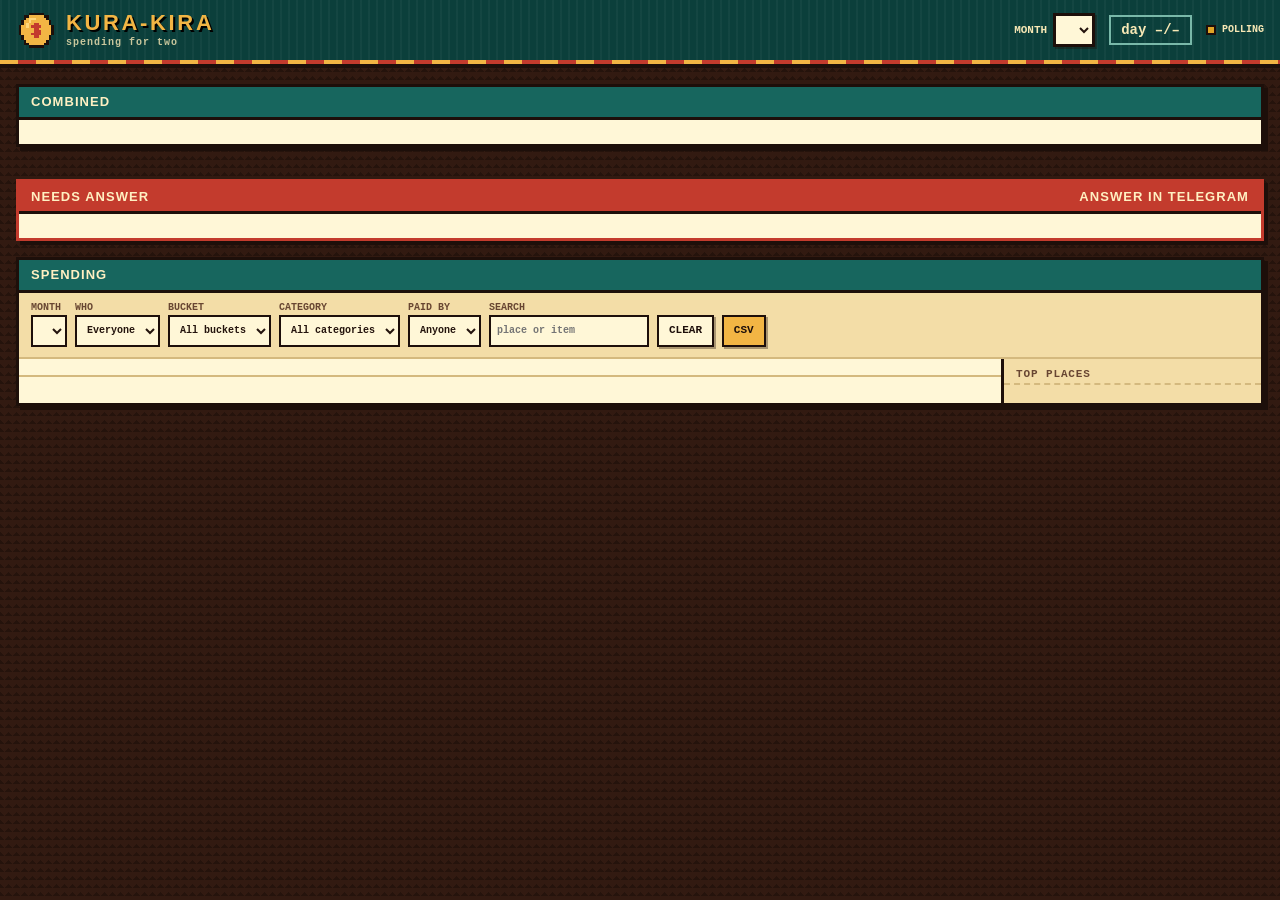
==== dashboard/web/index.html @ a0c68b53 "feat(dashboard): read-only web dashboard with demo seed, SSE refresh and user service Stdlib server " ====
<!doctype html>
<html lang="en">
<head>
  <meta charset="utf-8">
  <meta name="viewport" content="width=device-width, initial-scale=1">
  <title>Kura-Kira</title>
  <link rel="icon" href="assets/coin.svg" type="image/svg+xml">
  <link rel="stylesheet" href="theme.css">
  <link rel="stylesheet" href="app.css">
</head>
<body>
  <header class="top">
    <div class="brand">
      <img src="assets/coin.svg" alt="">
      <div><h1>KURA-KIRA</h1><small>spending for two</small></div>
    </div>
    <label><span>Month</span><select id="month" aria-label="Month"></select></label>
    <div class="day num" id="day">day –/–</div>
    <div class="live" id="live" data-s="off" title="Live updates"><i></i><span>offline</span></div>
  </header>

  <main>
    <section class="card combined" id="combined" aria-label="Combined">
      <h2><span>Combined</span><span id="combined-sub"></span></h2>
      <div class="card-body" id="combined-body"></div>
    </section>

    <div class="people" id="people"></div>

    <section class="card needs" id="needs" aria-label="Needs answer">
      <h2><span>Needs answer</span><span>answer in Telegram</span></h2>
      <div class="card-body"><ul id="needs-list"></ul></div>
    </section>

    <section class="card spends" id="spends" aria-label="Spending">
      <h2><span>Spending</span><span id="spends-count"></span></h2>
      <form class="filters" id="filters" onsubmit="return false">
        <label>Month<select name="month" id="f-month"></select></label>
        <label>Who<select name="person" id="f-person"><option value="">Everyone</option></select></label>
        <label>Bucket<select name="bucket" id="f-bucket"><option value="">All buckets</option></select></label>
        <label>Category<select name="category" id="f-category"><option value="">All categories</option></select></label>
        <label>Paid by<select name="paid_by" id="f-paid"><option value="">Anyone</option></select></label>
        <label>Search<input name="q" id="f-q" type="search" placeholder="place or item" autocomplete="off"></label>
        <div class="actions">
          <button type="button" class="btn plain" id="f-clear">Clear</button>
          <a class="btn" id="csv" href="/api/spends.csv" download>CSV</a>
        </div>
      </form>
      <div class="spend-grid">
        <div class="table-wrap">
          <div class="summary" id="spends-summary"></div>
          <table>
            <thead id="spends-head"></thead>
            <tbody id="spends-rows"></tbody>
          </table>
          <div class="empty" id="spends-empty" hidden>No spending matches these filters.</div>
        </div>
        <aside class="top-places" aria-label="Top places">
          <div class="section-title"><span>Top places</span></div>
          <ol id="top-places"></ol>
        </aside>
      </div>
    </section>
  </main>

  <script src="app.js"></script>
</body>
</html>
---- dashboard/web/theme.css ----
/* Kura-Kira theme: every colour, font and shadow lives here, so a redesign swaps this file (and assets/)
   without touching app.css or app.js. Current look: the Kopitiam pixel style (~/kopitiam/web/pixel.css). */
:root {
  /* palette */
  --ink: #24140d;
  --ink-soft: #684632;
  --coffee: #3a2015;
  --coffee-dark: #1d0f0a;
  --cream: #f8e8b5;
  --paper: #fff7d7;
  --paper-2: #f3dda7;
  --paper-3: #eed59a;
  --teal: #17665e;
  --teal-dark: #0b3f3b;
  --teal-light: #79b8a9;
  --gold: #f2b544;
  --red: #c33b2d;
  --line: #9c7148;

  /* page */
  --page-bg: linear-gradient(45deg, #25130c 25%, transparent 25%) 0 0 / 8px 8px,
             linear-gradient(-45deg, #25130c 25%, transparent 25%) 0 0 / 8px 8px, #321a11;
  --page-ink: var(--ink);

  /* header */
  --header-bg: repeating-linear-gradient(90deg, rgba(255, 255, 255, .035) 0 2px, transparent 2px 8px), var(--teal-dark);
  --header-ink: var(--cream);
  --header-accent: var(--gold);
  --trim: repeating-linear-gradient(90deg, var(--gold) 0 18px, var(--red) 18px 36px);
  --brand-bg: var(--red);

  /* cards */
  --card-bg: var(--paper);
  --card-ink: var(--ink);
  --card-border: var(--coffee-dark);
  --card-head-bg: var(--teal);
  --card-head-ink: #fff0c2;
  --card-sub-bg: var(--paper-2);
  --rule: #d4b97e;
  --muted: var(--ink-soft);

  /* bars & status (status names come from the API: ok / ahead / over) */
  --track: #e6d7b0;
  --track-border: var(--coffee);
  --ok: #3b8c4d;
  --ahead: #e0a526;
  --over: var(--red);
  --pace: var(--coffee-dark);
  --person-a: var(--teal);
  --person-b: #d87b25;
  --unknown: #b8a98a;

  /* stamps & chips */
  --stamp-paid: var(--ok);
  --stamp-due: var(--red);
  --stamp-part: #d87b25;
  --chip-bg: #ffe3c4;
  --chip-ink: var(--red);
  --alert-bg: #ffe3c4;
  --alert-border: var(--red);
  --focus: var(--gold);
  --row-alt: #fbefc8;
  --row-hover: #fff0bc;

  /* type */
  --font-body: "Courier New", "Noto Sans Mono", ui-monospace, monospace;
  --font-num: ui-monospace, "Cascadia Mono", "Noto Sans Mono", "Courier New", monospace;
  --font-display: "Arial Black", Impact, "Noto Sans", sans-serif;

  /* shape */
  --border-w: 3px;
  --shadow: 4px 4px 0 var(--coffee-dark);
  --shadow-sm: 2px 2px 0 rgba(29, 15, 10, .35);
  --radius: 0;
}
---- dashboard/web/app.css ----
/* Layout only: colours, fonts and shadows come from theme.css variables. */
* { box-sizing: border-box; }
html { -webkit-text-size-adjust: 100%; }
body { margin: 0; color: var(--page-ink); background: var(--page-bg); font: 13px/1.35 var(--font-body); }
button, select, input { font: inherit; color: inherit; border-radius: var(--radius); }
button:focus-visible, select:focus-visible, input:focus-visible, a:focus-visible {
  outline: 3px solid var(--focus); outline-offset: 2px;
}
.num { font-family: var(--font-num); font-variant-numeric: tabular-nums; white-space: nowrap; }
.muted { color: var(--muted); }
[hidden] { display: none !important; }

/* ---- header ---------------------------------------------------------------------------------- */
.top {
  position: relative; display: flex; align-items: center; gap: 14px; flex-wrap: wrap;
  padding: 10px 16px 14px; color: var(--header-ink); background: var(--header-bg);
  border-bottom: 4px solid var(--card-border);
}
.top::after { content: ""; position: absolute; left: 0; right: 0; bottom: 0; height: 4px; background: var(--trim); }
.brand { display: flex; align-items: center; gap: 10px; margin-right: auto; }
.brand img { width: 40px; height: 40px; image-rendering: pixelated; }
.brand h1 {
  margin: 0; color: var(--header-accent); font: 900 22px/1 var(--font-display); letter-spacing: .12em;
  text-shadow: 2px 2px 0 #000;
}
.brand small { display: block; margin-top: 4px; font: 700 10px/1 var(--font-body); letter-spacing: .1em; opacity: .8; }
.top label { display: flex; align-items: center; gap: 6px; font-weight: 700; text-transform: uppercase; font-size: 11px; }
.top select {
  height: 34px; padding: 0 8px; color: var(--ink); background: var(--paper);
  border: var(--border-w) solid var(--card-border); box-shadow: var(--shadow-sm);
}
.day { padding: 6px 10px; border: 2px solid var(--teal-light); font: 900 14px/1 var(--font-num); }
.live { display: flex; align-items: center; gap: 6px; font: 900 10px/1 var(--font-body); text-transform: uppercase; }
.live i { width: 10px; height: 10px; background: var(--unknown); border: 2px solid var(--coffee-dark); }
.live[data-s=live] i { background: var(--ok); }
.live[data-s=poll] i { background: var(--ahead); }
.live[data-s=off] i { background: var(--over); }

/* ---- page grid -------------------------------------------------------------------------------- */
main { display: grid; gap: 16px; max-width: 1440px; margin: 0 auto; padding: 16px; }
.people { display: grid; grid-template-columns: 1fr 1fr; gap: 16px; }
.card {
  min-width: 0; color: var(--card-ink); background: var(--card-bg);
  border: var(--border-w) solid var(--card-border); box-shadow: var(--shadow);
}
.card > h2, .card-head {
  display: flex; align-items: center; justify-content: space-between; gap: 10px; margin: 0; padding: 7px 12px;
  color: var(--card-head-ink); background: var(--card-head-bg); border-bottom: var(--border-w) solid var(--card-border);
  font: 900 13px/1.2 var(--font-display); letter-spacing: .08em; text-transform: uppercase;
}
.card-body { padding: 12px; }
.section-title {
  margin: 14px 0 8px; padding-bottom: 3px; border-bottom: 2px dashed var(--rule);
  font: 900 11px/1 var(--font-body); letter-spacing: .08em; text-transform: uppercase; color: var(--muted);
  display: flex; justify-content: space-between; gap: 8px;
}
.section-title:first-child { margin-top: 0; }

/* ---- bars ------------------------------------------------------------------------------------- */
.bar {
  display: block; width: 100%; padding: 4px 0; text-align: left; background: none; border: 0; cursor: pointer;
}
.bar:hover .bar-track { filter: brightness(1.05); }
.bar-top { display: flex; justify-content: space-between; gap: 8px; align-items: baseline; }
.bar-label { font-weight: 700; overflow: hidden; text-overflow: ellipsis; white-space: nowrap; }
.bar-track {
  position: relative; display: block; height: 14px; margin-top: 3px; background: var(--track);
  border: 2px solid var(--track-border);
}
.bar-fill { position: absolute; left: 0; top: 0; bottom: 0; width: var(--w, 0); background: var(--ok); }
.bar-pace {
  position: absolute; top: -5px; bottom: -5px; left: var(--x, 0); width: 3px; margin-left: -1px;
  background: var(--pace);
}
.bar-sub { display: block; margin-top: 2px; font-size: 11px; color: var(--muted); }
.s-ok .bar-fill { background: var(--ok); }
.s-ahead .bar-fill { background: var(--ahead); }
.s-over .bar-fill { background: var(--over); }
.s-over .bar-sub { color: var(--over); font-weight: 700; }
.dot { display: inline-block; width: 10px; height: 10px; border: 2px solid var(--card-border); vertical-align: -1px; }
.dot.s-ok { background: var(--ok); } .dot.s-ahead { background: var(--ahead); } .dot.s-over { background: var(--over); }

.bar.big .bar-track { height: 28px; border-width: var(--border-w); }
.bar.big .bar-pace { top: -8px; bottom: -8px; width: 4px; }
.bar.big .bar-label { font: 900 14px/1.2 var(--font-display); letter-spacing: .04em; }
.bar.big .bar-nums { font-size: 18px; font-weight: 900; }
.bar-grid { display: grid; grid-template-columns: repeat(4, minmax(0, 1fr)); gap: 4px 18px; margin-top: 10px; }

/* ---- stamps, chips ---------------------------------------------------------------------------- */
.stamps { display: flex; flex-wrap: wrap; gap: 10px; align-items: center; }
.stamp {
  display: inline-flex; flex-direction: column; align-items: center; min-width: 92px; padding: 4px 8px;
  border: var(--border-w) double var(--stamp-paid); color: var(--stamp-paid); transform: rotate(-3deg);
  font: 900 10px/1.2 var(--font-body); text-transform: uppercase; letter-spacing: .06em; background: var(--card-bg);
}
.stamp b { font: 900 16px/1.1 var(--font-display); letter-spacing: .1em; }
.stamp.due { color: var(--stamp-due); border-color: var(--stamp-due); transform: rotate(2deg); }
.stamp.part { color: var(--stamp-part); border-color: var(--stamp-part); }
.chip {
  display: inline-flex; gap: 6px; align-items: center; padding: 4px 8px; cursor: pointer;
  color: var(--chip-ink); background: var(--chip-bg); border: 2px solid var(--chip-ink); box-shadow: var(--shadow-sm);
  font-weight: 900; text-transform: uppercase; font-size: 11px;
}

/* ---- combined --------------------------------------------------------------------------------- */
.combined-foot { display: grid; grid-template-columns: auto 1fr; gap: 16px; align-items: center; margin-top: 14px; }
.paidby .split { display: flex; height: 18px; margin: 4px 0; border: 2px solid var(--track-border); background: var(--track); }
.paidby .split span { display: block; height: 100%; }
.paidby .split .pa { background: var(--person-a); }
.paidby .split .pb { background: var(--person-b); }
.paidby .split .pu { background: var(--unknown); }
.paidby .legend { display: flex; flex-wrap: wrap; gap: 4px 14px; font-size: 12px; }
.paidby .legend i { display: inline-block; width: 10px; height: 10px; margin-right: 4px; border: 2px solid var(--card-border); vertical-align: -1px; }
.owes { margin-top: 6px; font: 900 15px/1.3 var(--font-display); letter-spacing: .02em; }

/* ---- person cards ----------------------------------------------------------------------------- */
.person .card-head { justify-content: flex-start; }
.person .card-head .total { margin-left: auto; font: 900 13px/1 var(--font-num); letter-spacing: 0; }
.person.mirror .card-head { flex-direction: row-reverse; }
.person.mirror .card-head .total { margin-left: 0; margin-right: auto; }
.avatar {
  display: grid; place-items: center; width: 34px; height: 34px; color: var(--card-head-ink);
  background: var(--person-a); border: 2px solid var(--card-border); font: 900 16px/1 var(--font-display);
}
.mirror .avatar { background: var(--person-b); }
.avatar img { width: 100%; height: 100%; image-rendering: pixelated; }
.person .two { display: grid; grid-template-columns: 1fr 1fr; gap: 0 16px; }
.person-foot { display: flex; flex-wrap: wrap; justify-content: space-between; gap: 10px; align-items: center; margin-top: 14px; }

/* ---- needs answer ----------------------------------------------------------------------------- */
.needs { border-color: var(--alert-border); }
.needs > h2 { background: var(--alert-border); }
.needs ul { margin: 0; padding: 0; list-style: none; }
.needs li { display: flex; flex-wrap: wrap; gap: 4px 12px; align-items: baseline; padding: 7px 0; border-bottom: 2px dashed var(--rule); }
.needs li:last-child { border-bottom: 0; }
.needs .q { font-weight: 900; color: var(--over); }
.needs .opt { display: inline-block; padding: 1px 6px; margin-right: 4px; border: 2px solid var(--card-border); background: var(--paper-3); font-weight: 700; }

/* ---- spending table --------------------------------------------------------------------------- */
.filters { display: flex; flex-wrap: wrap; gap: 8px; align-items: end; padding: 10px 12px; background: var(--card-sub-bg); border-bottom: 2px solid var(--rule); }
.filters label { display: grid; gap: 2px; font: 900 10px/1 var(--font-body); text-transform: uppercase; color: var(--muted); }
.filters select, .filters input {
  height: 32px; min-width: 0; padding: 0 6px; color: var(--ink); background: var(--paper);
  border: 2px solid var(--card-border);
}
.filters input { width: 160px; }
.btn {
  display: inline-flex; align-items: center; height: 32px; padding: 0 10px; cursor: pointer; text-decoration: none;
  color: var(--coffee-dark); background: var(--gold); border: 2px solid var(--card-border); box-shadow: var(--shadow-sm);
  font: 900 11px/1 var(--font-body); text-transform: uppercase; white-space: nowrap;
}
.btn.plain { background: var(--paper); }
.spend-grid { display: grid; grid-template-columns: minmax(0, 1fr) 260px; }
.table-wrap { min-width: 0; }
.summary { padding: 8px 12px; font-weight: 700; border-bottom: 2px solid var(--rule); }
table { width: 100%; border-collapse: collapse; }
th {
  position: sticky; top: 0; padding: 6px 8px; text-align: left; background: var(--paper-3);
  border-bottom: 2px solid var(--card-border); font: 900 10px/1.2 var(--font-body); text-transform: uppercase;
}
td { padding: 6px 8px; border-bottom: 1px dashed var(--rule); vertical-align: top; }
tbody tr:nth-child(even) { background: var(--row-alt); }
tbody tr:hover { background: var(--row-hover); }
td.amt, th.amt { text-align: right; }
td .item { display: block; font-size: 11px; color: var(--muted); }
td .split { font-size: 11px; }
.flag { color: var(--over); font-weight: 900; }
.empty { padding: 24px 12px; text-align: center; color: var(--muted); }
.top-places { border-left: var(--border-w) solid var(--card-border); background: var(--card-sub-bg); }
.top-places .section-title { margin: 0 0 6px; padding: 10px 12px 3px; }
.top-places ol { margin: 0; padding: 0 12px 12px; list-style: none; counter-reset: p; }
.top-places li { display: grid; grid-template-columns: 22px 1fr auto; gap: 6px; padding: 6px 0; border-bottom: 1px dashed var(--rule); counter-increment: p; }
.top-places li::before { content: counter(p); font-weight: 900; color: var(--muted); }
.top-places li span:last-child { text-align: right; }
.top-places li small { display: block; color: var(--muted); }

/* ---- narrower screens ------------------------------------------------------------------------- */
@media (max-width: 1100px) {
  .bar-grid { grid-template-columns: repeat(2, minmax(0, 1fr)); }
  .spend-grid { grid-template-columns: 1fr; }
  .top-places { border-left: 0; border-top: var(--border-w) solid var(--card-border); }
}
@media (max-width: 820px) {
  .people { grid-template-columns: 1fr; }
  .person.mirror .card-head { flex-direction: row; }
  .person.mirror .card-head .total { margin-left: auto; margin-right: 0; }
  .combined-foot { grid-template-columns: 1fr; }
}
@media (max-width: 560px) {
  main { padding: 12px 16px; gap: 14px; }
  .top { padding: 10px 16px 14px; gap: 8px 10px; }
  .brand { width: 100%; }
  .brand h1 { font-size: 18px; }
  .top label span { display: none; }
  .live { margin-left: auto; }
  .bar-grid { grid-template-columns: 1fr; }
  .person .two { grid-template-columns: 1fr; }
  .bar.big .bar-nums { font-size: 14px; }
  .filters label { flex: 1 1 calc(50% - 8px); }
  .filters select, .filters input { width: 100%; }
  .filters .actions { display: flex; gap: 8px; flex: 1 1 100%; }

  /* the table turns into cards */
  table, tbody, tr, td { display: block; }
  thead { display: none; }
  tbody tr { display: grid; grid-template-columns: 1fr auto; gap: 2px 10px; padding: 8px 12px; border-bottom: 2px dashed var(--rule); }
  td { padding: 0; border: 0; }
  td.c-date { grid-column: 1; font-weight: 700; }
  td.c-day { display: none; }
  td.c-amt { grid-column: 2; grid-row: 1 / span 2; text-align: right; font-weight: 900; font-size: 15px; }
  td.c-place { grid-column: 1; }
  td.c-meta { grid-column: 1 / -1; font-size: 11px; color: var(--muted); }
  td[data-label]::before { content: attr(data-label) ": "; color: var(--muted); font-weight: 700; }
  td.c-hide-sm { display: none; }
}
@media (min-width: 561px) {
  td.c-meta { display: none; }
}
@media (prefers-reduced-motion: reduce) { * { transition: none !important; animation: none !important; } }
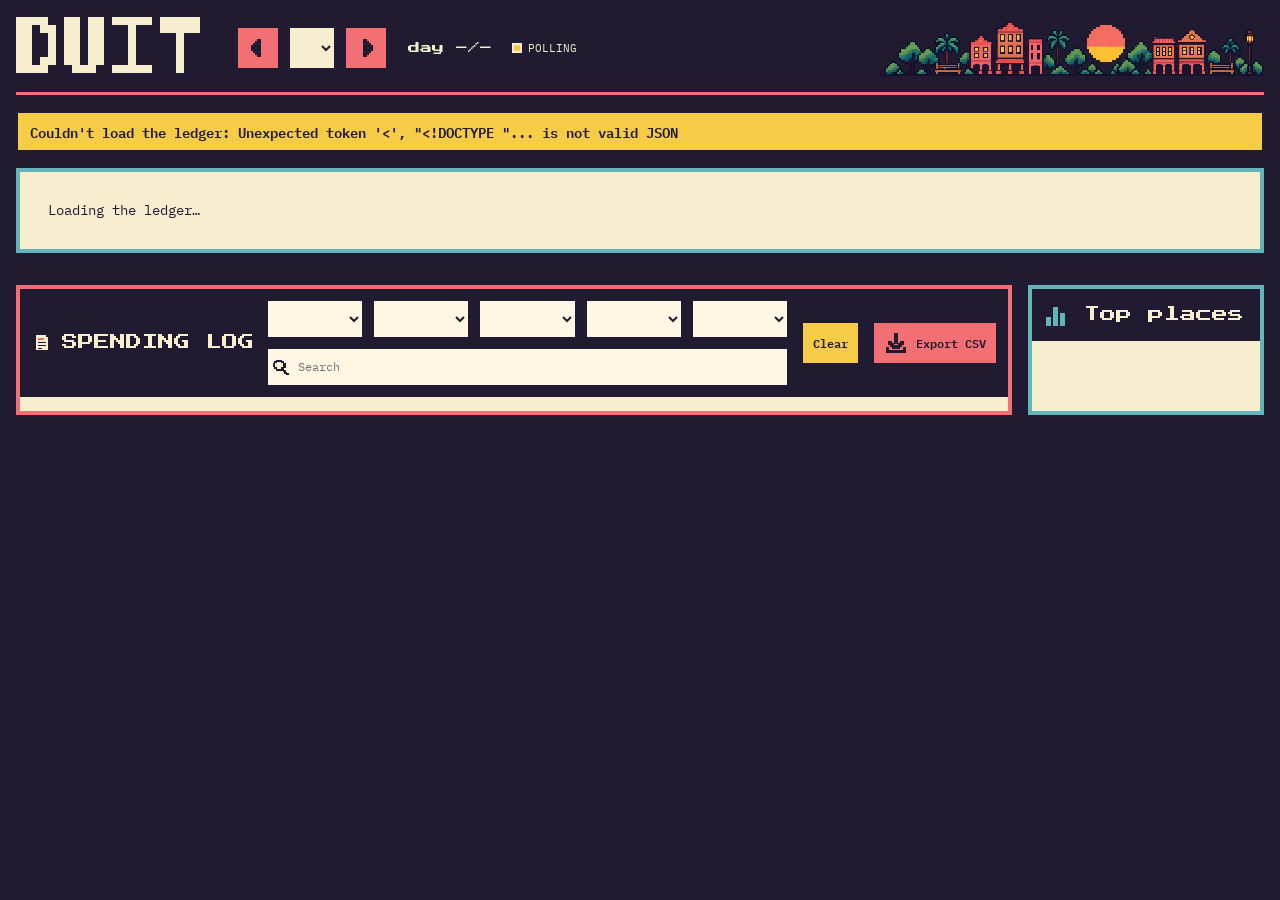
==== commit 4708152a: "feat(dashboard): DUIT Co-op Arcade design Rebuild the page on the DUIT Co-op Arcade asset pack: plum" ====
--- a/dashboard/web/index.html
+++ b/dashboard/web/index.html
@@ -4,63 +4,74 @@
   <meta charset="utf-8">
   <meta name="viewport" content="width=device-width, initial-scale=1">
   <title>Kura-Kira</title>
-  <link rel="icon" href="assets/coin.svg" type="image/svg+xml">
-  <link rel="stylesheet" href="theme.css">
+  <link rel="icon" href="duit/assets/brand/favicon.svg" type="image/svg+xml">
+  <link rel="icon" href="duit/assets/brand/favicon-32.png" sizes="32x32" type="image/png">
+  <link rel="stylesheet" href="duit/css/duit.css">
   <link rel="stylesheet" href="app.css">
 </head>
 <body>
-  <header class="top">
-    <div class="brand">
-      <img src="assets/coin.svg" alt="">
-      <div><h1>KURA-KIRA</h1><small>spending for two</small></div>
-    </div>
-    <label><span>Month</span><select id="month" aria-label="Month"></select></label>
-    <div class="day num" id="day">day –/–</div>
-    <div class="live" id="live" data-s="off" title="Live updates"><i></i><span>offline</span></div>
-  </header>
+  <main id="app" class="du-app">
+    <header class="du-header">
+      <div class="du-brand">
+        <h1><img class="du-logo" src="duit/assets/brand/duit-cream.svg" alt="DUIT" width="184" height="56"></h1>
+        <div class="du-party" id="party" aria-hidden="true"></div>
+      </div>
+      <div class="du-month">
+        <button type="button" class="du-button du-button--coral du-button--icon" id="month-prev" aria-label="Previous month">
+          <img class="du-icon" src="duit/assets/icons/arrow-left.svg" alt=""></button>
+        <label><span class="du-sr-only">Budget month</span><select id="month" aria-label="Budget month"></select></label>
+        <button type="button" class="du-button du-button--coral du-button--icon" id="month-next" aria-label="Next month">
+          <img class="du-icon" src="duit/assets/icons/arrow-right.svg" alt=""></button>
+      </div>
+      <p class="du-day" id="day">day –/–</p>
+      <p class="kk-live" id="live" data-s="off" role="status"><i aria-hidden="true"></i><span>connecting</span></p>
+      <img class="du-skyline" src="duit/assets/scene/skyline.png" alt="" aria-hidden="true" width="384" height="64">
+    </header>
 
-  <main>
-    <section class="card combined" id="combined" aria-label="Combined">
-      <h2><span>Combined</span><span id="combined-sub"></span></h2>
-      <div class="card-body" id="combined-body"></div>
+    <p class="kk-stale" id="stale" role="alert" hidden></p>
+
+    <section class="du-panel du-combined" id="combined" aria-labelledby="combined-title">
+      <p class="kk-loading">Loading the ledger…</p>
     </section>
 
-    <div class="people" id="people"></div>
+    <div class="du-partners" id="partners"></div>
 
-    <section class="card needs" id="needs" aria-label="Needs answer">
-      <h2><span>Needs answer</span><span>answer in Telegram</span></h2>
-      <div class="card-body"><ul id="needs-list"></ul></div>
-    </section>
+    <section class="du-panel du-question" id="needs" aria-labelledby="needs-title" hidden></section>
 
-    <section class="card spends" id="spends" aria-label="Spending">
-      <h2><span>Spending</span><span id="spends-count"></span></h2>
-      <form class="filters" id="filters" onsubmit="return false">
-        <label>Month<select name="month" id="f-month"></select></label>
-        <label>Who<select name="person" id="f-person"><option value="">Everyone</option></select></label>
-        <label>Bucket<select name="bucket" id="f-bucket"><option value="">All buckets</option></select></label>
-        <label>Category<select name="category" id="f-category"><option value="">All categories</option></select></label>
-        <label>Paid by<select name="paid_by" id="f-paid"><option value="">Anyone</option></select></label>
-        <label>Search<input name="q" id="f-q" type="search" placeholder="place or item" autocomplete="off"></label>
-        <div class="actions">
-          <button type="button" class="btn plain" id="f-clear">Clear</button>
-          <a class="btn" id="csv" href="/api/spends.csv" download>CSV</a>
-        </div>
-      </form>
-      <div class="spend-grid">
-        <div class="table-wrap">
-          <div class="summary" id="spends-summary"></div>
-          <table>
+    <div class="du-log-layout">
+      <section class="du-panel du-log" id="spends" aria-labelledby="log-title">
+        <header class="du-log-header">
+          <h2 id="log-title"><img class="du-icon" src="duit/assets/icons/receipt.svg" alt="" aria-hidden="true">SPENDING LOG</h2>
+          <form class="du-filters" id="filters" onsubmit="return false">
+            <label class="du-filter"><span class="du-sr-only">Month</span><select name="month" id="f-month" aria-label="Month"></select></label>
+            <label class="du-filter"><span class="du-sr-only">Who</span><select name="person" id="f-person" aria-label="Who"></select></label>
+            <label class="du-filter"><span class="du-sr-only">Bucket</span><select name="bucket" id="f-bucket" aria-label="Bucket"></select></label>
+            <label class="du-filter"><span class="du-sr-only">Category</span><select name="category" id="f-category" aria-label="Category"></select></label>
+            <label class="du-filter"><span class="du-sr-only">Paid by</span><select name="paid_by" id="f-paid" aria-label="Paid by"></select></label>
+            <label class="du-filter du-filter--search"><img src="duit/assets/icons/search.svg" alt="" aria-hidden="true">
+              <span class="du-sr-only">Search place or item</span><input name="q" id="f-q" type="search" placeholder="Search" autocomplete="off"></label>
+          </form>
+          <button type="button" class="du-button kk-clear" id="f-clear">Clear</button>
+          <a class="du-button du-button--coral du-export" id="csv" href="/api/spends.csv" download>
+            <img class="du-icon" src="duit/assets/icons/download.svg" alt="" aria-hidden="true">Export CSV</a>
+        </header>
+        <p class="kk-summary" id="spends-summary" aria-live="polite"></p>
+        <div class="du-table-wrap">
+          <table class="du-table">
             <thead id="spends-head"></thead>
             <tbody id="spends-rows"></tbody>
           </table>
-          <div class="empty" id="spends-empty" hidden>No spending matches these filters.</div>
         </div>
-        <aside class="top-places" aria-label="Top places">
-          <div class="section-title"><span>Top places</span></div>
-          <ol id="top-places"></ol>
-        </aside>
-      </div>
-    </section>
+        <div class="du-mobile-log" id="spends-cards"></div>
+        <div class="du-empty" id="spends-empty" hidden>
+          <img src="duit/assets/icons/empty-wallet@2x.png" alt="" aria-hidden="true" width="48" height="48"><p>No spending matches these filters.</p>
+        </div>
+      </section>
+      <aside class="du-panel du-topplaces" aria-labelledby="places-title">
+        <header class="du-panel-title"><h2 id="places-title"><img class="du-icon" src="duit/assets/icons/chart.svg" alt="" aria-hidden="true"> Top places</h2></header>
+        <div id="top-places"></div>
+      </aside>
+    </div>
   </main>
 
   <script src="app.js"></script>
--- a/dashboard/web/duit/css/duit.css
+++ b/dashboard/web/duit/css/duit.css
@@ -0,0 +1,26 @@
+@font-face{font-family:DuitPixel;src:url('../assets/fonts/PressStart2P-Regular.ttf') format('truetype');font-style:normal;font-weight:400;font-display:swap}
+@font-face{font-family:DuitMono;src:url('../assets/fonts/IBMPlexMono-Regular.ttf') format('truetype');font-style:normal;font-weight:400;font-display:swap}
+@font-face{font-family:DuitMono;src:url('../assets/fonts/IBMPlexMono-SemiBold.ttf') format('truetype');font-style:normal;font-weight:600 800;font-display:swap}
+:root{--du-bg:#211B32;--du-ink:#211B32;--du-surface:#F7EDCF;--du-surface-light:#FFF7E3;--du-line:#C5B9A2;--du-muted:#655B69;--du-coral:#F26F73;--du-teal:#62B6BB;--du-green:#5F9E71;--du-yellow:#F6CB45;--du-red:#E85167;--du-blue:#77A9C0;--du-hanz:var(--du-coral);--du-vanisa:var(--du-teal);--du-border:2px;--du-shadow:4px 4px 0 var(--du-ink);--du-pixel:DuitPixel,monospace;--du-mono:DuitMono,ui-monospace,monospace;--du-gap:16px}
+*{box-sizing:border-box}html{color-scheme:light}body{margin:0;background:var(--du-bg);color:var(--du-ink);font-family:var(--du-mono);font-size:14px;line-height:1.5}button,input,select{font:inherit;color:inherit;border-radius:0}button,select{cursor:pointer}button:disabled{cursor:not-allowed;opacity:.55}button:focus-visible,input:focus-visible,select:focus-visible,a:focus-visible{outline:3px solid var(--du-ink);outline-offset:3px;box-shadow:0 0 0 6px var(--du-yellow)}a{color:inherit}img{max-width:100%}[hidden]{display:none!important}h1,h2,h3,p{margin:0}h1,h2,.du-pixel{font-family:var(--du-pixel);font-weight:400}h2{font-size:18px;line-height:1.6}h3{font-size:15px;line-height:1.5}.du-number{font-variant-numeric:tabular-nums;letter-spacing:-.025em}.du-sr-only{position:absolute;width:1px;height:1px;padding:0;margin:-1px;overflow:hidden;clip:rect(0,0,0,0);white-space:nowrap;border:0}
+.du-app{max-width:1600px;margin:auto;padding:16px;display:grid;gap:var(--du-gap)}.du-header{display:flex;align-items:center;gap:20px;min-height:72px;border-bottom:3px solid var(--du-coral);color:var(--du-surface);padding-bottom:12px}.du-brand{display:flex;align-items:center;gap:16px;flex-shrink:0}.du-logo{width:184px;height:56px;image-rendering:pixelated}.du-party{display:flex;align-items:flex-end;gap:0;height:64px}.du-party .du-sprite{margin-left:-8px}.du-month{display:flex;align-items:center;gap:8px;white-space:nowrap}.du-month select{color:var(--du-ink);font-family:var(--du-pixel);font-size:13px;line-height:1.8;background:var(--du-surface);min-height:44px;padding:8px 12px;border:2px solid var(--du-ink);box-shadow:var(--du-shadow);max-width:220px}.du-day{font-family:var(--du-pixel);font-size:12px;white-space:nowrap}.du-skyline{width:384px;height:64px;object-fit:contain;image-rendering:pixelated;margin-left:auto;flex-shrink:1;min-width:160px}
+.du-panel{background:var(--du-surface);border:4px solid var(--accent,var(--du-teal));box-shadow:var(--du-shadow);min-width:0}.du-panel-title{display:flex;align-items:center;gap:10px;background:var(--du-ink);color:var(--du-surface);padding:4px 12px;min-height:52px}.du-panel-title .du-sprite{margin-top:-12px;margin-bottom:-4px}.du-panel-title .du-heart{margin-left:auto}.du-icon{width:24px;height:24px;image-rendering:pixelated;flex:0 0 24px;vertical-align:middle}.du-icon--large{width:36px;height:36px;flex-basis:36px}.du-button{min-height:44px;border:2px solid var(--du-ink);background:var(--button-color,var(--du-yellow));box-shadow:3px 3px 0 var(--du-ink);padding:7px 14px;display:inline-flex;justify-content:center;align-items:center;gap:8px;font-weight:600;white-space:nowrap}.du-button:hover{filter:brightness(1.04)}.du-button:active{transform:translate(2px,2px);box-shadow:1px 1px 0 var(--du-ink)}.du-button--coral{--button-color:var(--du-coral)}.du-button--teal{--button-color:var(--du-teal)}.du-button--icon{padding:6px;width:44px;flex:0 0 44px}.du-badge{display:inline-flex;align-items:center;gap:8px;border:2px solid var(--du-ink);padding:6px 10px;background:var(--du-surface-light);font-weight:600;min-height:40px}.du-tag{display:inline-flex;align-items:center;gap:4px;padding:2px 6px;font-size:12px;font-weight:600;color:var(--du-ink);background:var(--tag-color,var(--du-yellow));white-space:nowrap}.du-tag--paid{--tag-color:var(--du-green)}.du-tag--due,.du-tag--over{--tag-color:var(--du-red)}.du-tag--partial{--tag-color:var(--du-blue)}.du-player{font-size:15px;background:var(--accent);color:var(--du-ink);border:2px solid var(--du-ink);padding:4px 8px;font-family:var(--du-pixel)}
+.du-combined{padding:12px}.du-combined-head{display:grid;grid-template-columns:auto minmax(0,1fr);gap:16px;align-items:center}.du-combined-heading{font-size:21px;display:flex;align-items:center;gap:8px;padding:4px 8px;border-bottom:4px solid var(--du-coral)}.du-total-line{display:flex;gap:16px;align-items:center;justify-content:space-between;flex-wrap:wrap}.du-total-line strong{font-size:24px;line-height:1.4;font-weight:600}.du-legend{display:flex;gap:12px;flex-wrap:wrap;font-size:11px}.du-legend span{display:inline-flex;align-items:center;gap:5px}.du-swatch{width:12px;height:12px;border:1px solid var(--du-ink);display:inline-block;background:var(--state-color,var(--du-green))}.du-status--on-track{--state-color:var(--du-green)}.du-status--ahead{--state-color:var(--du-yellow)}.du-status--over{--state-color:var(--du-red)}
+.du-meter{position:relative;height:18px;border:2px solid var(--du-ink);background:var(--du-surface-light);width:100%;isolation:isolate}.du-meter-fill{display:block;height:100%;width:clamp(0%,var(--value,0%),100%);background:var(--state-color,var(--du-green))}.du-meter--hero{height:24px;margin-top:7px;margin-bottom:24px}.du-marker{position:absolute;left:clamp(0%,var(--pace,55%),100%);top:-5px;bottom:-5px;border-left:2px solid var(--du-ink);pointer-events:none}.du-marker span{position:absolute;top:calc(100% + 2px);left:0;transform:translateX(-50%);white-space:nowrap;font-size:11px;background:var(--du-surface);padding:0 3px}.du-meter--over .du-meter-fill{border-right:4px solid var(--du-ink)}
+.du-buckets{display:grid;grid-template-columns:repeat(4,minmax(0,1fr));gap:12px 20px;padding:8px 0 14px}.du-budget-label{display:flex;align-items:baseline;justify-content:space-between;gap:8px;margin-bottom:4px;font-size:13px}.du-budget-label strong{font-size:13px}.du-budget-value{white-space:nowrap;font-variant-numeric:tabular-nums}.du-budget-foot{display:flex;gap:8px;align-items:center;font-size:12px;margin-top:4px;justify-content:space-between}.du-combined-footer{display:flex;align-items:center;gap:12px;border-top:2px dashed var(--du-line);padding-top:10px;flex-wrap:wrap}.du-bills{display:flex;gap:8px;align-items:center;flex-wrap:wrap}.du-paid-strip{display:flex;align-items:center;gap:12px;flex-wrap:wrap;font-size:12px;flex:1}.du-paid-strip strong{font-size:13px}.du-settle{background:var(--du-yellow);font-weight:600;white-space:normal}
+.du-partners{display:grid;grid-template-columns:repeat(2,minmax(0,1fr));gap:var(--du-gap)}.du-partner-body{padding:12px;display:grid;grid-template-columns:38% minmax(0,1fr);gap:16px}.du-week{padding-right:12px;border-right:2px solid var(--du-line);display:grid;gap:12px;align-content:start}.du-section-label{font-size:14px;font-weight:600;margin-bottom:5px}.du-month-total{font-weight:600;display:flex;flex-wrap:wrap;justify-content:space-between;gap:4px;margin-bottom:6px}.du-mini-buckets{display:grid;grid-template-columns:repeat(2,minmax(0,1fr));gap:10px;margin-top:12px}.du-mini-buckets .du-budget-label{flex-direction:column;gap:0;font-size:11px}.du-mini-buckets .du-budget-label strong{font-size:11px;line-height:1.3}.du-mini-buckets .du-meter{height:13px}.du-partner-footer{border-top:2px dashed var(--du-line);margin:0 12px;padding:10px 0;display:flex;gap:8px;flex-wrap:wrap;align-items:center}.du-unsorted{margin-left:auto}
+.du-question{--accent:var(--du-coral);display:flex;gap:12px;align-items:center;padding:10px 12px;flex-wrap:wrap}.du-question h2{font-size:15px}.du-question-text{flex:1;min-width:200px}.du-question-actions{display:flex;gap:12px}.du-log-layout{display:grid;grid-template-columns:minmax(0,1fr) 236px;gap:var(--du-gap)}.du-log{--accent:var(--du-coral)}.du-log-header{display:flex;align-items:center;flex-wrap:wrap;gap:12px;padding:10px;background:var(--du-ink);color:var(--du-surface)}.du-log-header h2{font-size:16px;display:flex;align-items:center;gap:8px}.du-filters{display:flex;gap:8px;align-items:center;flex-wrap:wrap;flex:1}.du-filter{position:relative;display:inline-flex;align-items:center;flex:1;min-width:80px}.du-filter select,.du-filter input{width:100%;border:2px solid var(--du-ink);padding:6px 8px;min-height:40px;background:var(--du-surface-light);color:var(--du-ink);font-size:12px}.du-filter--search{min-width:150px;flex:2}.du-filter--search input{padding-left:30px}.du-filter--search img{position:absolute;left:6px;width:18px;height:18px}.du-export{font-size:12px;padding:6px 10px}.du-table-wrap{overflow:auto;margin:6px}.du-table{border-collapse:collapse;width:100%;font-size:12px;white-space:nowrap;text-align:left}.du-table th{background:#D4CCBE;font-weight:600}.du-table th,.du-table td{padding:7px 8px;border-bottom:1px dashed var(--du-line);border-right:1px dotted var(--du-line)}.du-table th:last-child,.du-table td:last-child{border-right:0}.du-table .du-amount{text-align:right;font-variant-numeric:tabular-nums}.du-table caption{caption-side:bottom;text-align:left;font-size:11px;color:var(--du-muted);padding:8px 2px}.du-topplaces h2{font-size:16px}.du-place{display:grid;grid-template-columns:24px 24px minmax(0,1fr);gap:10px;align-items:center;padding:12px 10px;border-bottom:1px dashed var(--du-line);font-size:12px}.du-place:last-child{border:0}.du-medal{width:24px;height:24px;background:url('../assets/icons/medal.svg') center/24px 24px;display:grid;place-items:center;font-weight:600;font-size:12px}.du-mobile-log{display:none}.du-empty{padding:24px;text-align:center;font-size:14px}.du-example-note{font-size:12px;color:var(--du-surface);display:flex;justify-content:space-between;gap:8px;flex-wrap:wrap}.du-toast{font-size:12px}
+.du-sprite{display:inline-block;width:64px;height:64px;flex:0 0 64px;image-rendering:pixelated;background-repeat:no-repeat;vertical-align:bottom;transform-origin:center bottom;--row:0px;--duration:4000ms;background-position:0 var(--row)}.du-sprite[data-character=hanz]{background-image:url('../assets/sprites/hanz/hanz-sheet.png');background-size:256px 128px}.du-sprite[data-character=vanisa]{background-image:url('../assets/sprites/vanisa/vanisa-sheet.png');background-size:256px 128px;--duration:4400ms}.du-sprite[data-character=chuchu]{background-image:url('../assets/sprites/chuchu/chuchu-sheet.png');background-size:256px 192px;--duration:4800ms}.du-sprite[data-animation=idle]{animation:du-blink var(--duration) steps(1,end) infinite}.du-sprite[data-animation=wave]{--row:-64px;animation:du-four-frames 800ms steps(4,end) 1}.du-sprite[data-character=chuchu][data-animation=walk]{--row:-64px;animation:du-four-frames 640ms steps(4,end) infinite}.du-sprite[data-character=chuchu][data-animation=sleep]{--row:-128px;animation:du-four-frames 2400ms steps(4,end) infinite}.du-sprite[data-facing=left]{transform:scaleX(-1)}.du-sprite.is-static{animation:none!important;background-position-x:0}
+@keyframes du-four-frames{from{background-position-x:0}to{background-position-x:-256px}}
+@keyframes du-blink{0%{background-position-x:0}88%{background-position-x:-64px}90%{background-position-x:-128px}92%,100%{background-position-x:-192px}}
+@media(min-width:1600px){.du-app{padding:24px}}
+@media(max-width:1279px){.du-header{flex-wrap:wrap}.du-skyline{display:none}.du-combined-head{grid-template-columns:1fr}.du-combined-heading{width:max-content}.du-total-line strong{font-size:23px}.du-log-layout{grid-template-columns:minmax(0,1fr) 210px}.du-partner-body{grid-template-columns:1fr}.du-week{border-right:0;border-bottom:2px solid var(--du-line);padding-right:0;padding-bottom:12px;grid-template-columns:repeat(2,minmax(0,1fr))}.du-week .du-section-label{grid-column:1/-1}.du-mini-buckets .du-budget-label{flex-direction:row;flex-wrap:wrap}}
+@media(max-width:767px){:root{--du-gap:16px}.du-app{padding:12px}.du-header{display:grid;grid-template-columns:1fr auto;gap:12px;align-items:center}.du-brand{gap:4px;grid-column:1/-1;justify-content:space-between}.du-logo{width:161px;height:49px}.du-party{margin-right:0}.du-month{gap:6px}.du-month select{color:var(--du-ink);font-family:var(--du-mono);font-size:13px;width:164px;padding:8px}.du-month .du-button--icon{width:40px;flex-basis:40px}.du-day{font-family:var(--du-mono);font-size:12px;text-align:right}.du-panel{border-width:3px}.du-combined{padding:10px}.du-combined-head{gap:8px}.du-combined-heading{font-size:17px;padding-left:0}.du-total-line strong{font-size:21px}.du-legend{font-size:10px;gap:9px}.du-buckets{grid-template-columns:1fr;gap:12px}.du-budget-label,.du-budget-label strong{font-size:13px}.du-meter{height:18px}.du-combined-footer{align-items:stretch;gap:10px}.du-combined-footer>.du-bills{width:100%}.du-bills .du-badge{flex:1;font-size:12px;padding:6px}.du-paid-strip{width:100%;justify-content:space-between;gap:8px}.du-settle{width:100%;justify-content:center;font-size:12px}.du-partners{grid-template-columns:1fr}.du-panel-title{padding:4px 8px;min-height:52px;gap:8px}.du-panel-title h2{font-size:18px}.du-player{font-size:12px}.du-partner-body{padding:10px;gap:12px}.du-week{grid-template-columns:1fr}.du-mini-buckets{gap:12px}.du-mini-buckets .du-budget-label{flex-direction:column}.du-mini-buckets .du-budget-label strong{font-size:12px}.du-mini-buckets .du-budget-label{font-size:12px}.du-mini-buckets .du-meter{height:16px}.du-partner-footer{margin:0 10px}.du-unsorted{margin-left:0}.du-question{display:grid;grid-template-columns:24px 1fr;padding:12px 10px;gap:8px}.du-question h2{font-size:13px}.du-question-text,.du-question-actions,.du-toast{grid-column:1/-1;min-width:0}.du-question-actions>.du-button{flex:1;padding:8px}.du-log-layout{grid-template-columns:1fr}.du-log-header{padding:10px;gap:10px}.du-log-header h2{font-size:14px}.du-filters{display:grid;grid-template-columns:1fr 1fr;width:100%;flex-basis:100%}.du-filter{min-width:0}.du-filter--search{grid-column:1/-1}.du-filter select,.du-filter input{min-height:44px;font-size:13px}.du-export{width:100%}.du-table-wrap{display:none}.du-mobile-log{display:block;padding:0 10px}.du-entry{padding:14px 0;border-bottom:2px dashed var(--du-line);font-size:13px}.du-entry:last-child{border:0}.du-entry-head{display:flex;justify-content:space-between;gap:12px;font-weight:600}.du-entry-title{font-size:14px;margin:4px 0}.du-entry-meta{font-size:12px;color:var(--du-muted);overflow-wrap:anywhere}.du-entry-split{font-size:12px;margin-top:4px}.du-topplaces h2{font-size:16px}.du-place{font-size:13px}.du-example-note{font-size:11px}}
+@media(max-width:359px){.du-app{padding:8px}.du-month select{width:130px}.du-day{font-size:10px}.du-party .du-sprite{margin-left:-16px}.du-logo{width:138px;height:42px}.du-total-line strong{font-size:18px}}
+@media(prefers-reduced-motion:reduce){*,*::before,*::after{scroll-behavior:auto!important;animation:none!important;transition:none!important}.du-sprite{background-position-x:0!important}.du-button:active{transform:none}}
+
+/* Keep the four personal-header elements inside a narrow phone card. */
+@media(max-width:767px){.du-panel-title h2{font-size:16px}.du-panel-title .du-sprite{margin-left:-8px;margin-right:-8px}.du-panel-title .du-sprite[data-character=chuchu]{display:none}.du-player{font-size:10px;padding:4px 6px}}
+
+.du-partners>.du-panel{display:flex;flex-direction:column}.du-partner-body{flex:1}
+@media(min-width:768px) and (max-width:1279px){.du-buckets{grid-template-columns:repeat(2,minmax(0,1fr))}.du-panel-title .du-sprite[data-character=chuchu]{display:none}.du-panel-title h2{font-size:15px}.du-panel-title .du-sprite{margin-left:-8px;margin-right:-8px}.du-player{font-size:11px;padding:4px 6px}.du-panel-title{padding:4px 8px;gap:6px}}
--- a/dashboard/web/app.css
+++ b/dashboard/web/app.css
@@ -1,219 +1,48 @@
-/* Layout only: colours, fonts and shadows come from theme.css variables. */
-* { box-sizing: border-box; }
-html { -webkit-text-size-adjust: 100%; }
-body { margin: 0; color: var(--page-ink); background: var(--page-bg); font: 13px/1.35 var(--font-body); }
-button, select, input { font: inherit; color: inherit; border-radius: var(--radius); }
-button:focus-visible, select:focus-visible, input:focus-visible, a:focus-visible {
-  outline: 3px solid var(--focus); outline-offset: 2px;
+/* Kura-Kira additions on top of duit/css/duit.css (the DUIT Co-op Arcade pack). Only du-* tokens are used,
+   so a new pack can replace duit/ without touching this file's layout. */
+
+/* clickable bars: a <button> that looks like the pack's plain budget block */
+.kk-hit { display: block; width: 100%; padding: 0; margin: 0; text-align: left; color: inherit; background: none; border: 0; font: inherit; }
+.kk-hit .du-meter { display: block; }
+.kk-hit:hover .du-meter { outline: 2px solid var(--du-ink); outline-offset: 1px; }
+.du-badge.kk-hit { display: inline-flex; width: auto; padding: 6px 10px; border: 2px solid var(--du-ink); background: var(--du-surface-light); }
+.kk-hero { margin: 0; }
+.kk-bucket-icon { width: 18px; height: 18px; flex-basis: 18px; margin-right: 6px; vertical-align: -3px; }
+
+/* weekly carry-over line under the weekday/weekend labels */
+.kk-carry { display: block; margin: 0 0 4px; font-size: 12px; color: var(--du-muted); }
+.kk-carry b { color: var(--du-ink); font-weight: 600; }
+.kk-carry-pos { color: var(--du-ink); background: var(--du-green); padding: 0 4px; font-weight: 600; }
+.kk-carry-neg { color: var(--du-ink); background: var(--du-yellow); padding: 0 4px; font-weight: 600; }
+
+.kk-muted { color: var(--du-muted); font-size: 12px; }
+.du-panel-title .kk-muted, .du-log-header .kk-muted { color: var(--du-line); }
+.kk-range { font-weight: 400; margin-left: 6px; }
+.kk-loading { padding: 16px; }
+.kk-summary { margin: 8px 10px 0; font-size: 12px; font-weight: 600; }
+
+/* header live indicator */
+.kk-live { display: flex; align-items: center; gap: 6px; font-size: 11px; text-transform: uppercase; white-space: nowrap; }
+.kk-live i { width: 10px; height: 10px; border: 2px solid var(--du-surface); background: var(--du-muted); }
+.kk-live[data-s=live] i { background: var(--du-green); }
+.kk-live[data-s=poll] i { background: var(--du-yellow); }
+.kk-live[data-s=off] i { background: var(--du-red); }
+
+/* stale data warning */
+.kk-stale { padding: 8px 12px; color: var(--du-ink); background: var(--du-yellow); border: 2px solid var(--du-ink); font-weight: 600; }
+
+/* needs answer: one line per pending question */
+.kk-questions { margin: 0; padding: 0; list-style: none; display: grid; gap: 4px; }
+.kk-telegram { margin-left: auto; }
+.du-question .du-sprite { margin: -12px 0 -8px; }
+
+/* log header: Clear sits with the export button */
+.kk-clear { font-size: 12px; padding: 6px 10px; }
+.du-log-header .du-button { color: var(--du-ink); text-decoration: none; }
+.du-empty img { image-rendering: pixelated; }
+
+@media (max-width: 767px) {
+  .kk-live { grid-column: 1 / -1; }
+  .kk-clear { width: 100%; }
+  .kk-telegram { margin-left: 0; grid-column: 1 / -1; }
 }
-.num { font-family: var(--font-num); font-variant-numeric: tabular-nums; white-space: nowrap; }
-.muted { color: var(--muted); }
-[hidden] { display: none !important; }
-
-/* ---- header ---------------------------------------------------------------------------------- */
-.top {
-  position: relative; display: flex; align-items: center; gap: 14px; flex-wrap: wrap;
-  padding: 10px 16px 14px; color: var(--header-ink); background: var(--header-bg);
-  border-bottom: 4px solid var(--card-border);
-}
-.top::after { content: ""; position: absolute; left: 0; right: 0; bottom: 0; height: 4px; background: var(--trim); }
-.brand { display: flex; align-items: center; gap: 10px; margin-right: auto; }
-.brand img { width: 40px; height: 40px; image-rendering: pixelated; }
-.brand h1 {
-  margin: 0; color: var(--header-accent); font: 900 22px/1 var(--font-display); letter-spacing: .12em;
-  text-shadow: 2px 2px 0 #000;
-}
-.brand small { display: block; margin-top: 4px; font: 700 10px/1 var(--font-body); letter-spacing: .1em; opacity: .8; }
-.top label { display: flex; align-items: center; gap: 6px; font-weight: 700; text-transform: uppercase; font-size: 11px; }
-.top select {
-  height: 34px; padding: 0 8px; color: var(--ink); background: var(--paper);
-  border: var(--border-w) solid var(--card-border); box-shadow: var(--shadow-sm);
-}
-.day { padding: 6px 10px; border: 2px solid var(--teal-light); font: 900 14px/1 var(--font-num); }
-.live { display: flex; align-items: center; gap: 6px; font: 900 10px/1 var(--font-body); text-transform: uppercase; }
-.live i { width: 10px; height: 10px; background: var(--unknown); border: 2px solid var(--coffee-dark); }
-.live[data-s=live] i { background: var(--ok); }
-.live[data-s=poll] i { background: var(--ahead); }
-.live[data-s=off] i { background: var(--over); }
-
-/* ---- page grid -------------------------------------------------------------------------------- */
-main { display: grid; gap: 16px; max-width: 1440px; margin: 0 auto; padding: 16px; }
-.people { display: grid; grid-template-columns: 1fr 1fr; gap: 16px; }
-.card {
-  min-width: 0; color: var(--card-ink); background: var(--card-bg);
-  border: var(--border-w) solid var(--card-border); box-shadow: var(--shadow);
-}
-.card > h2, .card-head {
-  display: flex; align-items: center; justify-content: space-between; gap: 10px; margin: 0; padding: 7px 12px;
-  color: var(--card-head-ink); background: var(--card-head-bg); border-bottom: var(--border-w) solid var(--card-border);
-  font: 900 13px/1.2 var(--font-display); letter-spacing: .08em; text-transform: uppercase;
-}
-.card-body { padding: 12px; }
-.section-title {
-  margin: 14px 0 8px; padding-bottom: 3px; border-bottom: 2px dashed var(--rule);
-  font: 900 11px/1 var(--font-body); letter-spacing: .08em; text-transform: uppercase; color: var(--muted);
-  display: flex; justify-content: space-between; gap: 8px;
-}
-.section-title:first-child { margin-top: 0; }
-
-/* ---- bars ------------------------------------------------------------------------------------- */
-.bar {
-  display: block; width: 100%; padding: 4px 0; text-align: left; background: none; border: 0; cursor: pointer;
-}
-.bar:hover .bar-track { filter: brightness(1.05); }
-.bar-top { display: flex; justify-content: space-between; gap: 8px; align-items: baseline; }
-.bar-label { font-weight: 700; overflow: hidden; text-overflow: ellipsis; white-space: nowrap; }
-.bar-track {
-  position: relative; display: block; height: 14px; margin-top: 3px; background: var(--track);
-  border: 2px solid var(--track-border);
-}
-.bar-fill { position: absolute; left: 0; top: 0; bottom: 0; width: var(--w, 0); background: var(--ok); }
-.bar-pace {
-  position: absolute; top: -5px; bottom: -5px; left: var(--x, 0); width: 3px; margin-left: -1px;
-  background: var(--pace);
-}
-.bar-sub { display: block; margin-top: 2px; font-size: 11px; color: var(--muted); }
-.s-ok .bar-fill { background: var(--ok); }
-.s-ahead .bar-fill { background: var(--ahead); }
-.s-over .bar-fill { background: var(--over); }
-.s-over .bar-sub { color: var(--over); font-weight: 700; }
-.dot { display: inline-block; width: 10px; height: 10px; border: 2px solid var(--card-border); vertical-align: -1px; }
-.dot.s-ok { background: var(--ok); } .dot.s-ahead { background: var(--ahead); } .dot.s-over { background: var(--over); }
-
-.bar.big .bar-track { height: 28px; border-width: var(--border-w); }
-.bar.big .bar-pace { top: -8px; bottom: -8px; width: 4px; }
-.bar.big .bar-label { font: 900 14px/1.2 var(--font-display); letter-spacing: .04em; }
-.bar.big .bar-nums { font-size: 18px; font-weight: 900; }
-.bar-grid { display: grid; grid-template-columns: repeat(4, minmax(0, 1fr)); gap: 4px 18px; margin-top: 10px; }
-
-/* ---- stamps, chips ---------------------------------------------------------------------------- */
-.stamps { display: flex; flex-wrap: wrap; gap: 10px; align-items: center; }
-.stamp {
-  display: inline-flex; flex-direction: column; align-items: center; min-width: 92px; padding: 4px 8px;
-  border: var(--border-w) double var(--stamp-paid); color: var(--stamp-paid); transform: rotate(-3deg);
-  font: 900 10px/1.2 var(--font-body); text-transform: uppercase; letter-spacing: .06em; background: var(--card-bg);
-}
-.stamp b { font: 900 16px/1.1 var(--font-display); letter-spacing: .1em; }
-.stamp.due { color: var(--stamp-due); border-color: var(--stamp-due); transform: rotate(2deg); }
-.stamp.part { color: var(--stamp-part); border-color: var(--stamp-part); }
-.chip {
-  display: inline-flex; gap: 6px; align-items: center; padding: 4px 8px; cursor: pointer;
-  color: var(--chip-ink); background: var(--chip-bg); border: 2px solid var(--chip-ink); box-shadow: var(--shadow-sm);
-  font-weight: 900; text-transform: uppercase; font-size: 11px;
-}
-
-/* ---- combined --------------------------------------------------------------------------------- */
-.combined-foot { display: grid; grid-template-columns: auto 1fr; gap: 16px; align-items: center; margin-top: 14px; }
-.paidby .split { display: flex; height: 18px; margin: 4px 0; border: 2px solid var(--track-border); background: var(--track); }
-.paidby .split span { display: block; height: 100%; }
-.paidby .split .pa { background: var(--person-a); }
-.paidby .split .pb { background: var(--person-b); }
-.paidby .split .pu { background: var(--unknown); }
-.paidby .legend { display: flex; flex-wrap: wrap; gap: 4px 14px; font-size: 12px; }
-.paidby .legend i { display: inline-block; width: 10px; height: 10px; margin-right: 4px; border: 2px solid var(--card-border); vertical-align: -1px; }
-.owes { margin-top: 6px; font: 900 15px/1.3 var(--font-display); letter-spacing: .02em; }
-
-/* ---- person cards ----------------------------------------------------------------------------- */
-.person .card-head { justify-content: flex-start; }
-.person .card-head .total { margin-left: auto; font: 900 13px/1 var(--font-num); letter-spacing: 0; }
-.person.mirror .card-head { flex-direction: row-reverse; }
-.person.mirror .card-head .total { margin-left: 0; margin-right: auto; }
-.avatar {
-  display: grid; place-items: center; width: 34px; height: 34px; color: var(--card-head-ink);
-  background: var(--person-a); border: 2px solid var(--card-border); font: 900 16px/1 var(--font-display);
-}
-.mirror .avatar { background: var(--person-b); }
-.avatar img { width: 100%; height: 100%; image-rendering: pixelated; }
-.person .two { display: grid; grid-template-columns: 1fr 1fr; gap: 0 16px; }
-.person-foot { display: flex; flex-wrap: wrap; justify-content: space-between; gap: 10px; align-items: center; margin-top: 14px; }
-
-/* ---- needs answer ----------------------------------------------------------------------------- */
-.needs { border-color: var(--alert-border); }
-.needs > h2 { background: var(--alert-border); }
-.needs ul { margin: 0; padding: 0; list-style: none; }
-.needs li { display: flex; flex-wrap: wrap; gap: 4px 12px; align-items: baseline; padding: 7px 0; border-bottom: 2px dashed var(--rule); }
-.needs li:last-child { border-bottom: 0; }
-.needs .q { font-weight: 900; color: var(--over); }
-.needs .opt { display: inline-block; padding: 1px 6px; margin-right: 4px; border: 2px solid var(--card-border); background: var(--paper-3); font-weight: 700; }
-
-/* ---- spending table --------------------------------------------------------------------------- */
-.filters { display: flex; flex-wrap: wrap; gap: 8px; align-items: end; padding: 10px 12px; background: var(--card-sub-bg); border-bottom: 2px solid var(--rule); }
-.filters label { display: grid; gap: 2px; font: 900 10px/1 var(--font-body); text-transform: uppercase; color: var(--muted); }
-.filters select, .filters input {
-  height: 32px; min-width: 0; padding: 0 6px; color: var(--ink); background: var(--paper);
-  border: 2px solid var(--card-border);
-}
-.filters input { width: 160px; }
-.btn {
-  display: inline-flex; align-items: center; height: 32px; padding: 0 10px; cursor: pointer; text-decoration: none;
-  color: var(--coffee-dark); background: var(--gold); border: 2px solid var(--card-border); box-shadow: var(--shadow-sm);
-  font: 900 11px/1 var(--font-body); text-transform: uppercase; white-space: nowrap;
-}
-.btn.plain { background: var(--paper); }
-.spend-grid { display: grid; grid-template-columns: minmax(0, 1fr) 260px; }
-.table-wrap { min-width: 0; }
-.summary { padding: 8px 12px; font-weight: 700; border-bottom: 2px solid var(--rule); }
-table { width: 100%; border-collapse: collapse; }
-th {
-  position: sticky; top: 0; padding: 6px 8px; text-align: left; background: var(--paper-3);
-  border-bottom: 2px solid var(--card-border); font: 900 10px/1.2 var(--font-body); text-transform: uppercase;
-}
-td { padding: 6px 8px; border-bottom: 1px dashed var(--rule); vertical-align: top; }
-tbody tr:nth-child(even) { background: var(--row-alt); }
-tbody tr:hover { background: var(--row-hover); }
-td.amt, th.amt { text-align: right; }
-td .item { display: block; font-size: 11px; color: var(--muted); }
-td .split { font-size: 11px; }
-.flag { color: var(--over); font-weight: 900; }
-.empty { padding: 24px 12px; text-align: center; color: var(--muted); }
-.top-places { border-left: var(--border-w) solid var(--card-border); background: var(--card-sub-bg); }
-.top-places .section-title { margin: 0 0 6px; padding: 10px 12px 3px; }
-.top-places ol { margin: 0; padding: 0 12px 12px; list-style: none; counter-reset: p; }
-.top-places li { display: grid; grid-template-columns: 22px 1fr auto; gap: 6px; padding: 6px 0; border-bottom: 1px dashed var(--rule); counter-increment: p; }
-.top-places li::before { content: counter(p); font-weight: 900; color: var(--muted); }
-.top-places li span:last-child { text-align: right; }
-.top-places li small { display: block; color: var(--muted); }
-
-/* ---- narrower screens ------------------------------------------------------------------------- */
-@media (max-width: 1100px) {
-  .bar-grid { grid-template-columns: repeat(2, minmax(0, 1fr)); }
-  .spend-grid { grid-template-columns: 1fr; }
-  .top-places { border-left: 0; border-top: var(--border-w) solid var(--card-border); }
-}
-@media (max-width: 820px) {
-  .people { grid-template-columns: 1fr; }
-  .person.mirror .card-head { flex-direction: row; }
-  .person.mirror .card-head .total { margin-left: auto; margin-right: 0; }
-  .combined-foot { grid-template-columns: 1fr; }
-}
-@media (max-width: 560px) {
-  main { padding: 12px 16px; gap: 14px; }
-  .top { padding: 10px 16px 14px; gap: 8px 10px; }
-  .brand { width: 100%; }
-  .brand h1 { font-size: 18px; }
-  .top label span { display: none; }
-  .live { margin-left: auto; }
-  .bar-grid { grid-template-columns: 1fr; }
-  .person .two { grid-template-columns: 1fr; }
-  .bar.big .bar-nums { font-size: 14px; }
-  .filters label { flex: 1 1 calc(50% - 8px); }
-  .filters select, .filters input { width: 100%; }
-  .filters .actions { display: flex; gap: 8px; flex: 1 1 100%; }
-
-  /* the table turns into cards */
-  table, tbody, tr, td { display: block; }
-  thead { display: none; }
-  tbody tr { display: grid; grid-template-columns: 1fr auto; gap: 2px 10px; padding: 8px 12px; border-bottom: 2px dashed var(--rule); }
-  td { padding: 0; border: 0; }
-  td.c-date { grid-column: 1; font-weight: 700; }
-  td.c-day { display: none; }
-  td.c-amt { grid-column: 2; grid-row: 1 / span 2; text-align: right; font-weight: 900; font-size: 15px; }
-  td.c-place { grid-column: 1; }
-  td.c-meta { grid-column: 1 / -1; font-size: 11px; color: var(--muted); }
-  td[data-label]::before { content: attr(data-label) ": "; color: var(--muted); font-weight: 700; }
-  td.c-hide-sm { display: none; }
-}
-@media (min-width: 561px) {
-  td.c-meta { display: none; }
-}
-@media (prefers-reduced-motion: reduce) { * { transition: none !important; animation: none !important; } }
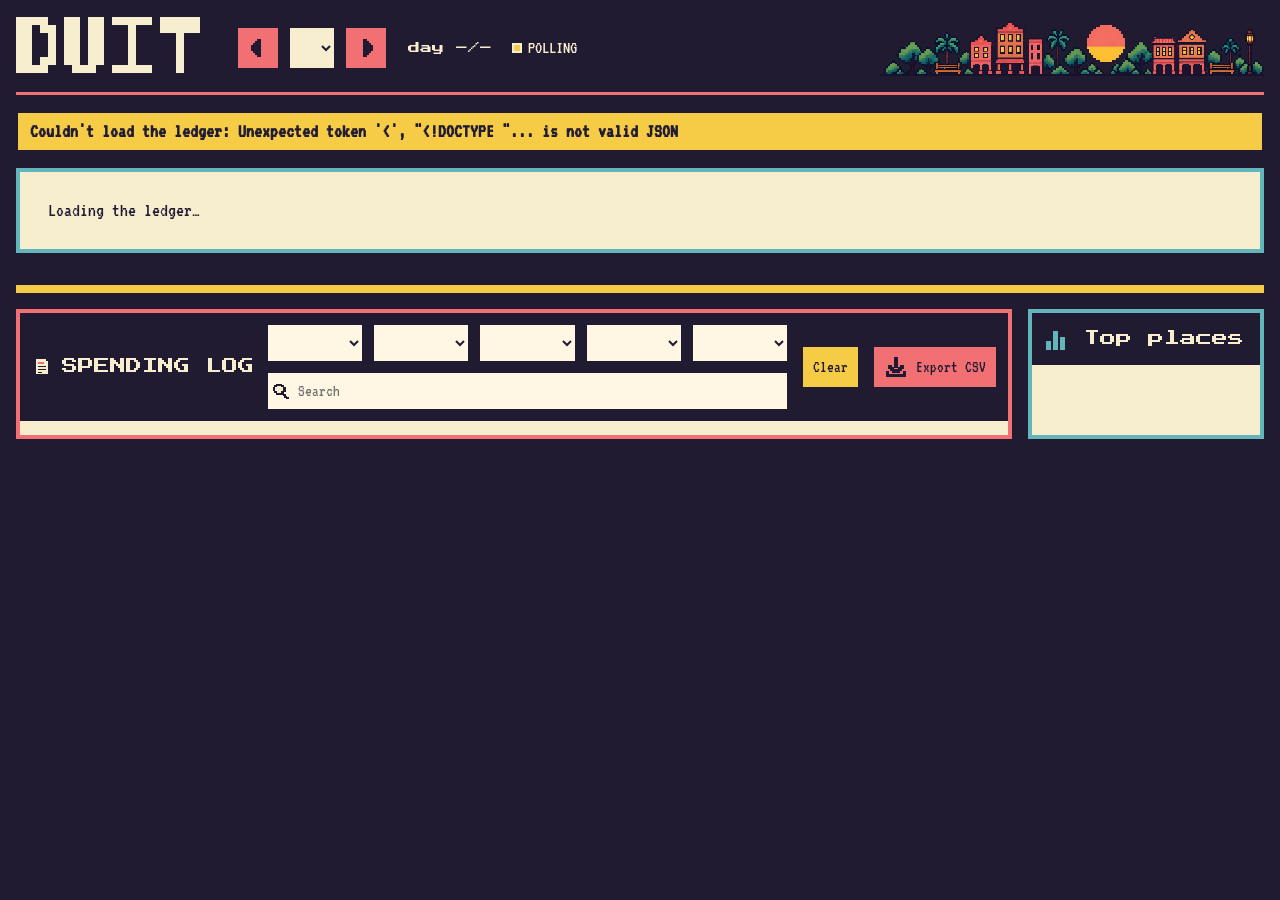
==== commit 10ad5ba6: "feat: shared buckets split half each whoever paid; separate Who Paid panel Grocery, Chu Chu / Toilet" ====
--- a/dashboard/web/index.html
+++ b/dashboard/web/index.html
@@ -35,6 +35,8 @@
     </section>
 
     <div class="du-partners" id="partners"></div>
+
+    <section class="du-panel kk-whopaid" id="whopaid" style="--accent:var(--du-yellow)" aria-labelledby="paid-title"></section>
 
     <section class="du-panel du-question" id="needs" aria-labelledby="needs-title" hidden></section>
 
--- a/dashboard/web/app.css
+++ b/dashboard/web/app.css
@@ -46,3 +46,97 @@
   .kk-clear { width: 100%; }
   .kk-telegram { margin-left: 0; grid-column: 1 / -1; }
 }
+
+/* ---- pixel look ------------------------------------------------------------------------------------ */
+/* Text: VT323 (pixel monospace, OFL, fonts/) for body and numbers; the pack's Press Start 2P stays on
+   headings. VT323 has a small x-height, so font-size-adjust scales it up to read like the pack's sizes. */
+@font-face { font-family: KKPixelMono; src: url('fonts/VT323-Regular.ttf') format('truetype'); font-display: swap; }
+:root { --du-mono: KKPixelMono, DuitMono, ui-monospace, monospace; --kk-mono-adjust: .56; }
+body { font-size-adjust: var(--kk-mono-adjust); -webkit-font-smoothing: none; font-smooth: never; }
+h1, h2, .du-pixel, .du-player, .du-month select, .du-day, .du-combined-heading { font-size-adjust: none; }
+/* VT323 has a single weight: keep "bold" from turning into blurry faux-bold */
+strong, b, h3, .du-section-label, .du-month-total, .du-budget-label strong, .du-total-line strong,
+.du-button, .du-badge, .du-tag, .du-settle, th { font-synthesis: none; }
+.du-tag { font-size: 12px; }
+
+/* Bars: a solid fill with pixel shading: a hard highlight band on top, a shadow band underneath. */
+.du-meter { border-width: 3px; background:
+  linear-gradient(rgba(33, 27, 50, .12) 0 3px, transparent 3px) , var(--du-surface-light); }
+.du-meter-fill { background:
+    linear-gradient(rgba(255, 255, 255, .38) 0 3px, transparent 3px calc(100% - 3px), rgba(33, 27, 50, .22) calc(100% - 3px)),
+    var(--state-color, var(--du-green)); }
+.du-meter--over .du-meter-fill { border-right: 0; }
+.du-meter--hero { height: 28px; }
+/* the pace marker gets a pixel cap */
+.du-marker { border-left-width: 3px; }
+.du-marker::before { content: ""; position: absolute; top: -4px; left: -6px; width: 9px; height: 4px; background: var(--du-ink); }
+
+/* Slightly bigger text everywhere, more on phones. */
+.du-budget-label, .du-budget-label strong { font-size: 15px; }
+.du-budget-foot, .kk-carry, .kk-muted, .kk-summary, .du-legend, .du-paid-strip { font-size: 14px; }
+.du-mini-buckets .du-budget-label, .du-mini-buckets .du-budget-label strong { font-size: 14px; }
+.du-table { font-size: 15px; }
+.du-place { font-size: 15px; }
+.kk-live { font-size: 13px; }
+@media (max-width: 767px) {
+  body { font-size: 17px; }
+  .du-budget-label, .du-budget-label strong,
+  .du-mini-buckets .du-budget-label, .du-mini-buckets .du-budget-label strong { font-size: 17px; }
+  .du-budget-foot, .kk-carry, .kk-muted, .kk-summary, .du-paid-strip, .du-bills .du-badge { font-size: 16px; }
+  .du-legend { font-size: 14px; }
+  .du-entry { font-size: 17px; }
+  .du-entry-title { font-size: 19px; }
+  .du-entry-meta, .du-entry-split { font-size: 16px; }
+  .du-filter select, .du-filter input, .du-export, .kk-clear { font-size: 16px; }
+  .du-place { font-size: 17px; }
+  .du-question-text { font-size: 17px; }
+  .du-meter { height: 20px; }
+  .du-mini-buckets .du-meter { height: 18px; }
+  /* bigger text must wrap instead of pushing the page sideways */
+  .du-budget-label { flex-wrap: wrap; }
+  .du-badge { flex-wrap: wrap; white-space: normal; max-width: 100%; }
+  /* one bar per row: the bigger amounts don't fit two across */
+  .du-mini-buckets { grid-template-columns: 1fr; }
+  .du-mini-buckets .du-budget-label { flex-direction: row; flex-wrap: wrap; justify-content: space-between; }
+  /* the pack switches these to the body font on phones: give them the pixel font's size boost back */
+  .du-month select, .du-day { font-size-adjust: var(--kk-mono-adjust); }
+  .du-month select { font-size: 16px; width: 100%; }
+  .du-month { min-width: 0; }
+  .du-month label { flex: 1; min-width: 0; }
+  .du-day { font-size: 16px; }
+  .du-tag { font-size: 13px; }
+  .du-section-label, .du-month-total h3 { font-size: 17px; }
+  .du-settle { font-size: 16px; }
+  .du-paid-strip strong, .du-bills strong, .du-partner-footer strong { font-size: 16px; }
+}
+
+/* Who paid: money out of each pocket (the personal cards show what each person bears). */
+.kk-paid-body { padding: 12px; display: grid; gap: 12px; }
+.kk-paid-bar { display: flex; height: 26px; border: 3px solid var(--du-ink); background: var(--du-surface-light); }
+.kk-paid-seg { width: var(--w); background:
+    linear-gradient(rgba(255, 255, 255, .38) 0 3px, transparent 3px calc(100% - 3px), rgba(33, 27, 50, .22) calc(100% - 3px)),
+    var(--c); }
+.kk-paid-seg + .kk-paid-seg { border-left: 3px solid var(--du-ink); }
+.kk-paid-keys { display: flex; flex-wrap: wrap; justify-content: space-between; gap: 8px 16px; font-size: 15px; }
+.kk-paid-key i { display: inline-block; width: 12px; height: 12px; margin-right: 4px; background: var(--c);
+  border: 2px solid var(--du-ink); vertical-align: -1px; }
+.kk-paid-table th, .kk-paid-table td { text-align: left; }
+.kk-paid-table td { text-align: right; }
+.kk-paid-table th .du-icon { margin-right: 6px; vertical-align: -3px; }
+.kk-paid-total th, .kk-paid-total td { border-top: 3px solid var(--du-ink); font-weight: 700; }
+.kk-whopaid .du-settle { justify-self: start; }
+@media (max-width: 767px) {
+  .kk-paid-body { padding: 10px; }
+  .kk-paid-keys { font-size: 16px; flex-direction: column; }
+  .kk-whopaid .du-settle { justify-self: stretch; }
+}
+.kk-paid-table { max-width: 720px; }
+.kk-paid-table tbody th { background: none; font-weight: 400; }
+.kk-paid-table th:not(:first-child) { text-align: right; }
+.kk-paid-body > * { min-width: 0; }
+.kk-paid-table { width: 100%; min-width: 0; }
+@media (max-width: 767px) {
+  .kk-paid-table { font-size: 14px; }
+  .kk-paid-table th, .kk-paid-table td { padding: 6px 4px; white-space: nowrap; }
+  .kk-paid-table th .du-icon { display: none; }
+}
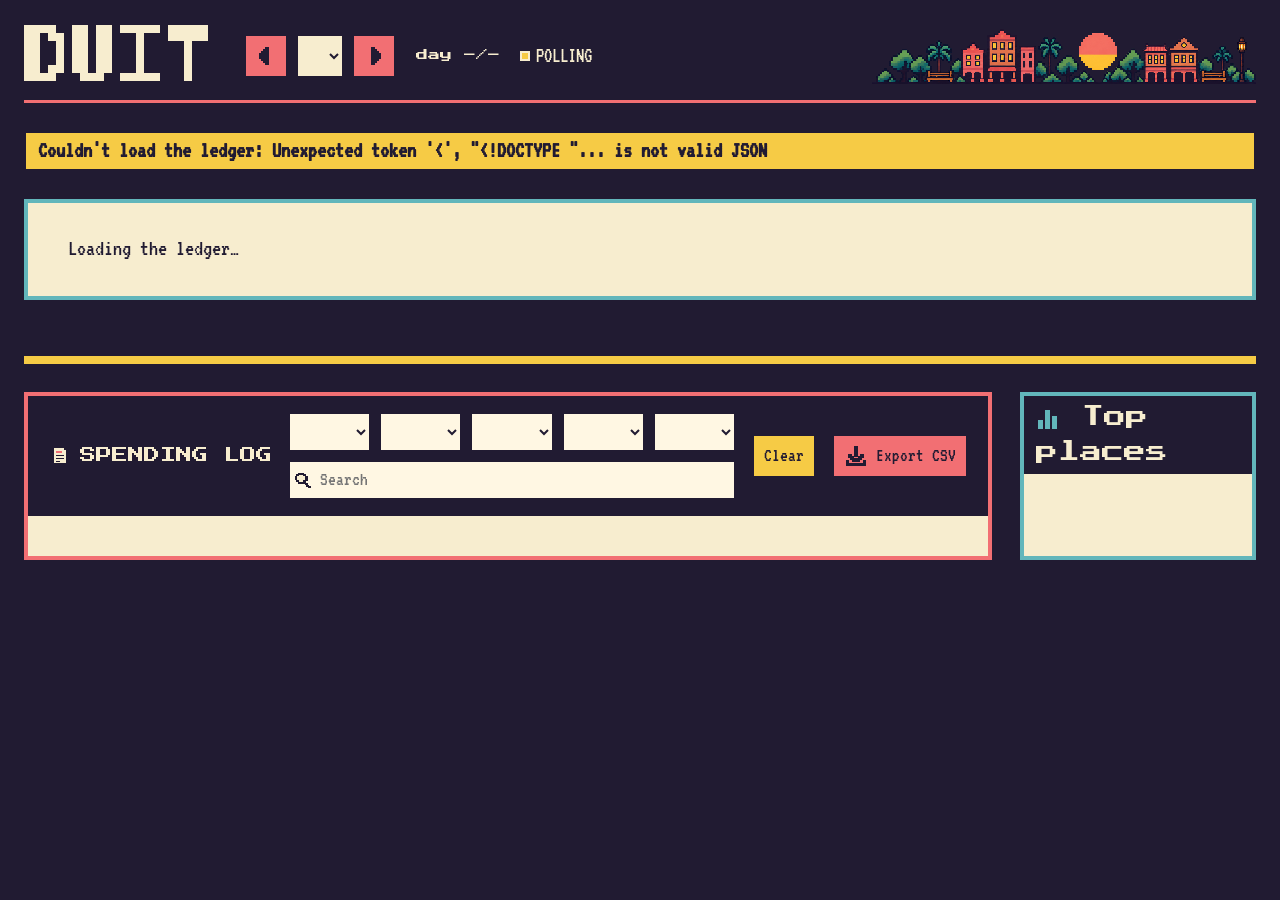
==== commit 0c2a0fda: "feat: phone layout for the dashboard On screens 767px wide or narrower the dashboard now shows a pho" ====
--- a/dashboard/web/index.html
+++ b/dashboard/web/index.html
@@ -8,6 +8,7 @@
   <link rel="icon" href="duit/assets/brand/favicon-32.png" sizes="32x32" type="image/png">
   <link rel="stylesheet" href="duit/css/duit.css">
   <link rel="stylesheet" href="app.css">
+  <link rel="stylesheet" href="phone.css">
 </head>
 <body>
   <main id="app" class="du-app">
@@ -75,7 +76,9 @@
       </aside>
     </div>
   </main>
+  <div id="phone" class="kk-phone"></div>
 
   <script src="app.js"></script>
+  <script src="phone.js"></script>
 </body>
 </html>
--- a/dashboard/web/app.css
+++ b/dashboard/web/app.css
@@ -140,3 +140,70 @@
   .kk-paid-table th, .kk-paid-table td { padding: 6px 4px; white-space: nowrap; }
   .kk-paid-table th .du-icon { display: none; }
 }
+.kk-transfers { display: flex; flex-wrap: wrap; align-items: center; gap: 8px; font-size: 15px; }
+.kk-transfers .du-badge { gap: 6px; }
+.kk-installments { padding: 0 12px 12px; }
+.kk-installment { cursor: default; display: block; }
+.kk-installment .du-meter, .kk-installment .du-budget-foot { display: block; }
+.kk-installment .du-budget-foot { display: flex; }
+@media (max-width: 767px) { .kk-installments { padding: 0 10px 10px; } }
+
+/* ---- Roomier layout: more air between cards, bars and rows (easier to read) ------------------------- */
+:root { --du-gap: 28px; }
+body { line-height: 1.45; }
+.du-app { padding: 24px; }
+.du-combined { padding: 20px 24px; }
+.du-combined-head { gap: 24px; }
+.du-buckets { gap: 26px 32px; padding: 20px 0 22px; }
+.du-combined-footer { gap: 16px; padding-top: 16px; }
+.du-bills, .du-partner-footer { gap: 12px; }
+.du-partner-body { padding: 20px; gap: 28px; }
+.du-week { padding-right: 24px; gap: 22px; }
+.du-mini-buckets { gap: 20px 24px; margin-top: 18px; }
+.du-partner-footer { margin: 0 20px; padding: 16px 0; }
+.kk-installments { padding: 4px 20px 18px; }
+.du-budget-label { margin-bottom: 7px; }
+.du-budget-foot { margin-top: 7px; }
+.du-month-total { margin-bottom: 6px; }
+.du-meter--hero { margin-bottom: 30px; }
+.du-question { padding: 16px 20px; gap: 16px; }
+.du-log-header { padding: 16px 20px; gap: 16px; }
+.du-table th, .du-table td { padding: 10px 12px; }
+.du-place { padding: 14px 14px; gap: 12px; }
+.kk-summary { padding: 10px 20px; }
+.kk-paid-body { padding: 20px; gap: 18px; }
+.kk-paid-table th, .kk-paid-table td { padding: 10px 12px; }
+.kk-transfers, .kk-paid-keys { gap: 12px 20px; }
+@media (max-width: 767px) {
+  :root { --du-gap: 20px; }
+  .du-app { padding: 16px; }
+  .du-combined { padding: 16px; }
+  .du-buckets { gap: 20px; padding: 16px 0; }
+  .du-partner-body { padding: 16px; gap: 22px; }
+  .du-week { padding-right: 0; gap: 18px; }
+  .du-mini-buckets { gap: 18px; }
+  .du-partner-footer { margin: 0 16px; }
+  .kk-installments { padding: 4px 16px 16px; }
+  .du-log-header { padding: 14px 16px; }
+  .du-mobile-log { padding: 0 16px; }
+  .du-entry { padding: 18px 0; }
+  .kk-paid-body { padding: 16px; }
+  .kk-paid-table th, .kk-paid-table td { padding: 8px 6px; }
+}
+.kk-installment .du-budget-label { flex-wrap: wrap; row-gap: 2px; }
+.kk-installment .du-budget-value { white-space: normal; }
+
+/* ---- Bigger text: every mono size scales with this one number (was .56) ------------------------------ */
+:root { --kk-mono-adjust: .645; }
+.du-combined-heading { font-size: 24px; }
+.du-panel-title h2 { font-size: 22px; }
+@media (max-width: 767px) { .du-combined-heading { font-size: 19px; } .du-panel-title h2 { font-size: 19px; } }
+/* With the bigger text the side-by-side week | month columns get cramped: stack them unless the screen is wide. */
+@media (min-width: 768px) and (max-width: 1700px) {
+  .du-partner-body { grid-template-columns: minmax(0, 1fr); }
+  .du-week { grid-template-columns: repeat(2, minmax(0, 1fr)); column-gap: 28px; padding: 0 0 22px;
+             border-right: 0; border-bottom: 2px solid var(--du-line); }
+  .du-week > .du-section-label, .du-week > .kk-muted { grid-column: 1 / -1; }
+}
+.kk-paid-table { justify-self: center; }
+.kk-whopaid .du-settle, .kk-transfers { justify-self: center; justify-content: center; }
--- a/dashboard/web/phone.css
+++ b/dashboard/web/phone.css
@@ -0,0 +1,150 @@
+/* Phone layout (phone.js). PCs keep the desktop layout; at 767px and below the phone layout replaces it. */
+#phone { display: none; }
+@media (max-width: 767px) {
+  #app { display: none !important; }
+  html, body { height: 100%; }
+  body { margin: 0; background: var(--du-surface); }
+  #phone { display: flex; flex-direction: column; height: var(--tg-viewport-stable-height, 100dvh); color: var(--du-ink);
+           font-family: var(--du-mono); font-size: 15px; background: var(--du-surface); }
+}
+
+/* :where() keeps these resets at zero specificity so the component rules below win */
+:where(#phone) :where(button, input, select) { font: inherit; color: inherit; }
+:where(#phone) :where(h1, h2, h3, p, ul, dl, dd) { margin: 0; }
+:where(#phone) ul { list-style: none; padding: 0; }
+#phone .du-icon { width: 22px; height: 22px; flex: 0 0 22px; image-rendering: pixelated; }
+
+.pm-head { flex: 0 0 auto; background: var(--du-ink); color: var(--du-surface); display: flex; flex-direction: column; gap: 12px;
+           padding: calc(10px + var(--tg-content-safe-area-inset-top, 0px)) 16px 14px; }
+.pm-head-row { display: flex; align-items: center; gap: 8px; }
+.pm-head h1 { flex: 1; font-family: var(--du-pixel); font-size: 12px; font-weight: 400; line-height: 1.5; min-width: 0;
+              overflow-wrap: anywhere; }
+.pm-day { font-size: 13px; white-space: nowrap; }
+.pm-month { flex: 1; }
+.pm-month select { width: 100%; height: 44px; border: 2px solid var(--du-surface); background: var(--du-surface-light);
+                   color: var(--du-ink); font-family: var(--du-pixel); font-size: 11px; padding: 0 8px; }
+.pm-icon-btn { width: 44px; height: 44px; flex: 0 0 44px; display: grid; place-items: center; padding: 0; cursor: pointer;
+               border: 2px solid var(--du-ink); background: var(--du-surface-light); }
+.pm-head .pm-icon-btn { border-color: var(--du-surface); }
+.pm-icon-btn.pm-coral { background: var(--du-coral); }
+.pm-icon-btn:disabled { opacity: 0.45; cursor: default; }
+.pm-stale { font-size: 12px; background: var(--du-yellow); color: var(--du-ink); padding: 6px 8px; }
+
+.pm-body { flex: 1 1 auto; overflow-y: auto; -webkit-overflow-scrolling: touch; padding: 16px 16px 28px;
+           display: flex; flex-direction: column; gap: 20px; }
+.pm-body > * { flex-shrink: 0; }  /* in a scrolling column, flex items would otherwise squash to fit */
+.pm-label { font-family: var(--du-pixel); font-size: 10px; font-weight: 400; line-height: 1.6; }
+.pm-plain { font-family: var(--du-mono); font-size: 13px; }
+.pm-row { display: flex; justify-content: space-between; align-items: center; gap: 10px; }
+.pm-small { font-size: 12px; }
+.pm-muted { color: var(--du-muted); }
+.pm-mid { font-size: 20px; font-weight: 600; line-height: 1.15; }
+.pm-big { font-size: 34px; font-weight: 600; line-height: 1.05; letter-spacing: -0.5px; overflow-wrap: anywhere; }
+.pm-over { color: #B3263B; font-weight: 600; }
+.pm-saved { color: #3D7350; font-weight: 600; }
+.pm-empty { text-align: center; padding: 24px 0; }
+.pm-dot { display: inline-block; width: 10px; height: 10px; border: 2px solid var(--du-ink); background: var(--c);
+          margin-right: 6px; vertical-align: -1px; }
+
+.pm-card { border: 2px solid var(--du-ink); background: var(--du-surface-light); }
+.pm-hero { box-shadow: var(--du-shadow); padding: 16px; display: flex; flex-direction: column; gap: 10px; }
+.pm-tag { font-size: 12px; font-weight: 600; padding: 3px 8px; border: 2px solid var(--du-ink); white-space: nowrap; }
+.pm-tag.pm-ok { background: var(--du-green); color: var(--du-ink); }
+.pm-tag.pm-ahead { background: var(--du-yellow); }
+.pm-tag.pm-over { background: var(--du-red); color: var(--du-ink); }
+
+.pm-bar { position: relative; display: block; height: 14px; border: 2px solid var(--du-ink); background: var(--du-surface); }
+.pm-hero > .pm-bar { height: 20px; margin-top: 4px; }
+.pm-bar > i:first-child { position: absolute; inset: 0 auto 0 0; width: var(--w); background: var(--du-green); }
+.pm-bar.pm-ahead > i:first-child { background: var(--du-yellow); }
+.pm-bar.pm-over > i:first-child { background: var(--du-red); }
+.pm-pace { position: absolute; top: -5px; bottom: -5px; left: var(--p); width: 3px; background: var(--du-ink); }
+
+.pm-switch { display: grid; grid-auto-flow: column; grid-auto-columns: minmax(0, 1fr); border: 2px solid var(--du-ink);
+             background: var(--du-surface-light); }
+.pm-switch button { min-height: 44px; border: 0; border-right: 2px solid var(--du-ink); background: transparent;
+                    font-weight: 600; font-size: 14px; cursor: pointer; display: flex; align-items: center; justify-content: center; }
+.pm-switch button:last-child { border-right: 0; }
+.pm-switch button[aria-pressed="true"] { background: var(--du-ink); color: var(--du-surface-light); }
+.pm-switch button[aria-pressed="true"] .pm-dot { border-color: var(--du-surface-light); }
+
+.pm-pending { background: var(--du-yellow); box-shadow: var(--du-shadow); padding: 12px; display: flex; gap: 12px; font-size: 14px; }
+.pm-pending h2 { margin-bottom: 4px; }
+.pm-pending .pm-pending-title { font-size: 15px; }
+.pm-pending li { margin-bottom: 4px; }
+
+.pm-grid2 { display: grid; grid-template-columns: repeat(2, minmax(0, 1fr)); gap: 12px; margin-top: 10px; }
+.pm-week { text-align: left; padding: 12px; display: flex; flex-direction: column; gap: 10px; cursor: pointer; }
+.pm-week-title { display: flex; align-items: center; gap: 6px; font-weight: 600; font-size: 13px; }
+.pm-week-row { display: flex; flex-direction: column; gap: 4px; }
+.pm-week .pm-bar { height: 10px; }
+
+.pm-list { display: flex; flex-direction: column; margin-top: 10px; }
+.pm-bucket { display: grid; grid-template-columns: 26px minmax(0, 1fr) auto; column-gap: 10px; row-gap: 6px; align-items: center;
+             padding: 12px; min-height: 56px; border: 0; border-bottom: 1px dashed var(--du-line); background: transparent;
+             text-align: left; cursor: pointer; }
+.pm-bucket > .du-icon { grid-row: span 2; }
+.pm-bucket:last-child, .pm-spend:last-child, .pm-bills li:last-child { border-bottom: 0; }
+.pm-name { display: flex; flex-direction: column; gap: 2px; min-width: 0; font-weight: 600; overflow-wrap: anywhere; }
+.pm-right { text-align: right; white-space: nowrap; }
+.pm-bills li { display: flex; align-items: center; gap: 12px; padding: 12px; min-height: 48px; border-bottom: 1px dashed var(--du-line); }
+.pm-bills .pm-name { flex: 1; }
+
+.pm-eq { display: grid; grid-template-columns: minmax(0, 1fr) auto; row-gap: 8px; font-size: 14px;
+         border-top: 1px dashed var(--du-line); padding-top: 12px; }
+.pm-eq dd { text-align: right; }
+.pm-eq .pm-total { font-weight: 600; border-top: 2px solid var(--du-ink); padding-top: 8px; }
+
+.pm-tools { display: flex; gap: 8px; }
+.pm-search { flex: 1; display: flex; align-items: center; gap: 8px; height: 44px; padding: 0 10px; border: 2px solid var(--du-ink);
+             background: var(--du-surface-light); }
+.pm-search input { flex: 1; min-width: 0; border: 0; background: transparent; outline: none; font-size: 15px; }
+.pm-chips { display: flex; gap: 8px; overflow-x: auto; margin: 0 -16px; padding: 2px 16px 4px; scrollbar-width: none; }
+.pm-chips button { flex: 0 0 auto; min-height: 40px; padding: 0 14px; border: 2px solid var(--du-ink); background: var(--du-surface-light);
+                   font-size: 13px; font-weight: 600; white-space: nowrap; cursor: pointer; }
+.pm-chips button[aria-pressed="true"] { background: var(--du-ink); color: var(--du-surface-light); }
+.pm-day-group { display: flex; flex-direction: column; gap: 6px; }
+.pm-day-group .pm-list { margin-top: 0; }
+.pm-spend { display: flex; align-items: center; gap: 12px; padding: 12px; min-height: 56px; width: 100%; border: 0;
+            border-bottom: 1px dashed var(--du-line); background: transparent; text-align: left; cursor: pointer; }
+.pm-spend .pm-name { flex: 1; }
+.pm-spend .pm-name b { font-size: 15px; }
+
+.pm-scrim { position: fixed; inset: 0; background: rgba(33, 27, 50, 0.55); z-index: 10; }
+.pm-sheet { position: fixed; left: 0; right: 0; bottom: 0; z-index: 11; background: var(--du-surface-light); border-top: 3px solid var(--du-ink);
+            padding: 12px 16px calc(20px + var(--tg-safe-area-inset-bottom, 0px)); display: flex; flex-direction: column; gap: 14px;
+            max-height: 85%; overflow-y: auto; }
+.pm-grip { align-self: center; width: 48px; height: 6px; background: var(--du-line); }
+.pm-sheet h2, .pm-pending h2 { font-family: var(--du-mono); font-weight: 600; }
+.pm-sheet h2 { font-size: 20px; }
+.pm-sheet .pm-row .pm-name { flex: 1; }
+.pm-facts { display: grid; grid-template-columns: auto minmax(0, 1fr); column-gap: 16px; row-gap: 10px; font-size: 14px;
+            border-top: 1px dashed var(--du-line); padding-top: 12px; }
+.pm-facts dt { color: var(--du-muted); }
+.pm-done { min-height: 48px; border: 2px solid var(--du-ink); background: var(--du-yellow); font-weight: 600;
+           box-shadow: var(--du-shadow); cursor: pointer; }
+
+.pm-settle { background: var(--du-yellow); box-shadow: var(--du-shadow); padding: 16px; display: flex; gap: 12px; align-items: flex-start; }
+.pm-settle .pm-mid { margin-top: 6px; font-size: 22px; }
+.pm-paid { padding: 14px; display: flex; flex-direction: column; gap: 12px; margin-top: 10px; }
+.pm-split { display: flex; height: 24px; border: 2px solid var(--du-ink); }
+.pm-split i { width: var(--w); background: var(--c); }
+.pm-split i + i { border-left: 2px solid var(--du-ink); }
+.pm-keys { display: grid; grid-template-columns: repeat(2, minmax(0, 1fr)); gap: 12px; }
+.pm-keys > span { display: flex; flex-direction: column; gap: 2px; font-size: 13px; }
+.pm-keys > span:nth-child(even) { align-items: flex-end; text-align: right; }
+.pm-table-box { overflow-x: auto; margin-top: 10px; }
+.pm-table { width: 100%; border-collapse: collapse; font-size: 14px; }
+.pm-table th, .pm-table td { padding: 10px 8px; text-align: right; border-top: 1px dashed var(--du-line); white-space: nowrap; }
+.pm-table tbody th { white-space: normal; }
+.pm-table thead th { background: #D4CCBE; border-top: 0; font-weight: 600; }
+.pm-table th:first-child { text-align: left; }
+.pm-table tbody th { font-weight: 400; display: flex; align-items: center; gap: 8px; }
+.pm-table .pm-total th, .pm-table .pm-total td { border-top: 2px solid var(--du-ink); font-weight: 600; }
+
+.pm-tabs { flex: 0 0 auto; display: grid; grid-template-columns: repeat(3, minmax(0, 1fr)); border-top: 3px solid var(--du-ink);
+           background: var(--du-surface-light); padding-bottom: var(--tg-safe-area-inset-bottom, env(safe-area-inset-bottom, 0px)); }
+.pm-tabs button { min-height: 60px; border: 0; border-right: 2px solid var(--du-ink); background: transparent; font-size: 12px;
+                  display: flex; flex-direction: column; align-items: center; justify-content: center; gap: 4px; cursor: pointer; }
+.pm-tabs button:last-child { border-right: 0; }
+.pm-tabs button[aria-current="page"] { background: var(--du-coral); font-weight: 600; }
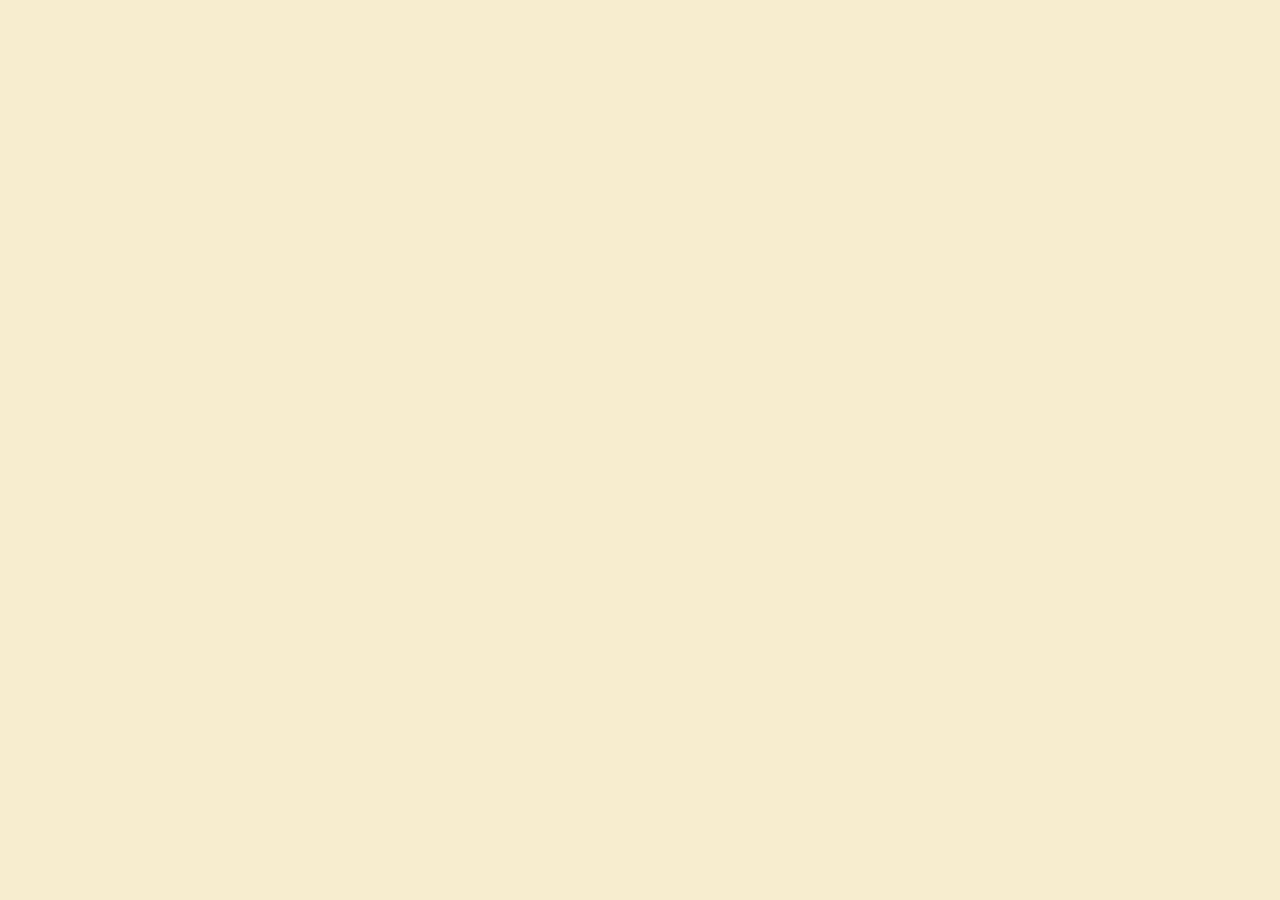
==== commit 0a327c93: "feat: redesigned desktop layout for the dashboard From 768px wide the dashboard now uses a new deskt" ====
--- a/dashboard/web/index.html
+++ b/dashboard/web/index.html
@@ -9,6 +9,7 @@
   <link rel="stylesheet" href="duit/css/duit.css">
   <link rel="stylesheet" href="app.css">
   <link rel="stylesheet" href="phone.css">
+  <link rel="stylesheet" href="desk.css">
 </head>
 <body>
   <main id="app" class="du-app">
@@ -76,9 +77,11 @@
       </aside>
     </div>
   </main>
+  <div id="desk" class="kk-desk"></div>
   <div id="phone" class="kk-phone"></div>
 
   <script src="app.js"></script>
   <script src="phone.js"></script>
+  <script src="desk.js"></script>
 </body>
 </html>
--- a/dashboard/web/desk.css
+++ b/dashboard/web/desk.css
@@ -0,0 +1,106 @@
+/* Desktop layout (desk.js), shown from 768px; phones get phone.css. It reuses phone.css's pm-* pieces
+   (cards, bars, tags, switch, chips) and lays them out for a wide screen: answers on top, budgets in the
+   middle, the spending log at the bottom. */
+#desk { display: none; }
+@media (min-width: 768px) {
+  #app { display: none !important; }
+  body { background: var(--du-surface); }
+  #desk { display: block; min-height: 100vh; color: var(--du-ink); font-family: var(--du-mono); font-size: 16px;
+          background: var(--du-surface); }
+}
+
+/* :where() keeps these resets at zero specificity so the component rules below win */
+:where(#desk) :where(button, input, select) { font: inherit; color: inherit; }
+:where(#desk) :where(h1, h2, h3, p, ul, ol, dl, dd) { margin: 0; }
+:where(#desk) :where(ul, ol) { list-style: none; padding: 0; }
+#desk .du-icon { width: 22px; height: 22px; flex: 0 0 22px; image-rendering: pixelated; }
+
+.dk-wrap { max-width: 1360px; margin: 0 auto; padding-left: 24px; padding-right: 24px; }
+.dk-head { background: var(--du-ink); color: var(--du-surface); border-bottom: 3px solid var(--du-coral); }
+.dk-head-row { display: flex; flex-wrap: wrap; align-items: center; gap: 16px 24px; padding-top: 14px; padding-bottom: 14px; }
+.dk-brand { display: flex; align-items: center; gap: 16px; margin-right: auto; min-width: 0; }
+.dk-logo { width: 132px; height: 40px; image-rendering: pixelated; }
+.dk-brand h1 { font-family: var(--du-pixel); font-size: 13px; font-weight: 400; line-height: 1.6; overflow-wrap: anywhere; }
+.dk-sub { display: flex; flex-wrap: wrap; align-items: center; gap: 4px 16px; font-size: 14px; }
+.dk-month { display: flex; align-items: center; gap: 8px; }
+.dk-month select { height: 44px; width: 210px; border: 2px solid var(--du-surface); background: var(--du-surface-light);
+                   color: var(--du-ink); font-family: var(--du-pixel); font-size: 11px; padding: 0 8px; }
+.dk-head .pm-icon-btn { border-color: var(--du-surface); }
+.dk-head .pm-switch { min-width: 280px; border-color: var(--du-surface); background: var(--du-ink); }
+.dk-head .pm-switch button { min-height: 40px; padding: 0 12px; border-right-color: var(--du-surface); color: var(--du-surface); }
+.dk-head .pm-switch button[aria-pressed="true"] { background: var(--du-surface); color: var(--du-ink); }
+.dk-head .pm-switch .pm-dot, .dk-head .pm-switch button[aria-pressed="true"] .pm-dot { border-color: var(--du-ink); }
+
+.dk-main { display: flex; flex-direction: column; gap: 24px; padding-top: 24px; padding-bottom: 48px; }
+.dk-top { display: flex; flex-direction: column; gap: 24px; }
+.dk-main .pm-stale { font-size: 14px; padding: 10px 12px; border: 2px solid var(--du-ink); }
+.dk-main .pm-pending { font-size: 15px; padding: 14px 16px; }
+.dk-cards { display: grid; grid-template-columns: repeat(auto-fit, minmax(280px, 1fr)); gap: 20px; align-items: stretch; }
+.dk-card { padding: 18px; display: flex; flex-direction: column; gap: 10px; min-width: 0; }
+.dk-card .pm-big { font-size: 38px; }
+.dk-right { text-align: right; }
+.dk-week { display: flex; flex-direction: column; gap: 8px; padding: 10px 0 2px; border: 0; border-top: 1px dashed var(--du-line);
+           background: transparent; text-align: left; cursor: pointer; }
+.dk-week:hover .pm-week-title { text-decoration: underline; }
+.dk-week .pm-week-title { font-size: 14px; }
+.dk-week-people { display: grid; grid-template-columns: repeat(auto-fit, minmax(130px, 1fr)); gap: 10px 20px; width: 100%; }
+.dk-week-person { display: flex; flex-direction: column; gap: 3px; min-width: 0; }
+.dk-week-person .pm-bar { height: 10px; margin-top: 3px; }
+.dk-settle { box-shadow: none; }
+.dk-icon-title { display: flex; align-items: center; gap: 8px; }
+.dk-settle .dk-settle-line { font-size: 28px; line-height: 1.2; }
+
+.dk-split { display: flex; flex-wrap: wrap; gap: 24px; align-items: flex-start; }
+.dk-budgets { flex: 999 1 640px; min-width: 0; }
+.dk-side { flex: 1 1 300px; min-width: 0; display: flex; flex-direction: column; gap: 24px; }
+.dk-sec-head { display: flex; flex-wrap: wrap; justify-content: space-between; align-items: center; gap: 8px;
+               padding: 14px 16px; border-bottom: 2px solid var(--du-ink); }
+.dk-key { display: flex; align-items: center; gap: 8px; }
+.dk-key i { display: inline-block; width: 3px; height: 16px; background: var(--du-ink); }
+.dk-scroll { overflow-x: auto; }
+.dk-table-min { min-width: 680px; }
+.dk-grid { display: grid; grid-template-columns: 24px minmax(170px, 1.3fr) minmax(160px, 2fr) minmax(150px, auto) minmax(110px, auto);
+           column-gap: 16px; align-items: center; padding: 12px 16px; width: 100%; box-sizing: border-box; }
+.dk-th { padding-top: 8px; padding-bottom: 8px; font-size: 13px; font-weight: 600; color: var(--du-muted); background: #EFE3C4; }
+.dk-row { min-height: 60px; border: 0; border-top: 1px dashed var(--du-line); background: transparent; text-align: left; cursor: pointer; }
+.dk-row:hover { background: var(--du-surface); }
+.dk-row .pm-bar { height: 14px; }
+.dk-bills { border-top: 2px solid var(--du-ink); }
+.dk-bill { min-height: 56px; border-top: 1px dashed var(--du-line); }
+.dk-bill:first-child { border-top: 0; }
+.dk-num { text-align: right; white-space: nowrap; font-variant-numeric: tabular-nums; }
+
+.dk-paid { padding: 16px; display: flex; flex-direction: column; gap: 12px; }
+.dk-by summary { cursor: pointer; font-weight: 600; font-size: 14px; min-height: 32px; display: flex; align-items: center; }
+.dk-by .pm-table-box { margin-top: 6px; border: 2px solid var(--du-ink); }
+.dk-transfers { margin-top: 0; border-top: 1px dashed var(--du-line); }
+.dk-transfers li { padding: 10px 0; }
+.dk-places li { display: grid; grid-template-columns: 16px 22px minmax(0, 1fr) auto; gap: 10px; align-items: center;
+                padding: 10px 16px; border-top: 1px dashed var(--du-line); font-size: 15px; }
+.dk-places li:first-child { border-top: 0; }
+.dk-places .pm-name { flex-direction: row; flex-wrap: wrap; gap: 0 6px; align-items: baseline; font-weight: 400; }
+
+.dk-tools { display: flex; flex-wrap: wrap; align-items: center; gap: 12px; padding: 14px 16px; border-bottom: 2px solid var(--du-ink); }
+.dk-tools h2 { margin-right: auto; }
+.dk-tools .pm-search { flex: 0 1 280px; background: #FFFFFF; }
+.dk-select { height: 44px; border: 2px solid var(--du-ink); background: var(--du-surface-light); padding: 0 8px; font-size: 14px; max-width: 200px; }
+.dk-btn { height: 44px; display: inline-flex; align-items: center; gap: 8px; padding: 0 14px; border: 2px solid var(--du-ink);
+          background: var(--du-surface-light); font-size: 14px; font-weight: 600; cursor: pointer; white-space: nowrap; }
+.dk-btn.pm-coral { background: var(--du-coral); box-shadow: 3px 3px 0 var(--du-ink); }
+.dk-btn .du-icon { width: 18px; height: 18px; flex-basis: 18px; }
+.dk-chips { flex-wrap: wrap; overflow: visible; margin: 0; padding: 12px 16px; border-bottom: 1px dashed var(--du-line); }
+.dk-summary { padding: 12px 16px 4px; font-size: 15px; }
+.dk-table { width: 100%; min-width: 960px; border-collapse: collapse; font-size: 15px; }
+.dk-table th { background: #EFE3C4; text-align: left; font-weight: 600; font-size: 14px; padding: 10px 12px; }
+.dk-table td { padding: 11px 12px; border-top: 1px dashed var(--du-line); vertical-align: top; }
+.dk-table th:first-child, .dk-table td:first-child { padding-left: 16px; }
+.dk-table th:last-child, .dk-table td:last-child { padding-right: 16px; }
+.dk-table tbody tr:hover { background: var(--du-surface); }
+.dk-nowrap { white-space: nowrap; }
+.dk-cell-icon { display: flex; align-items: center; gap: 8px; white-space: nowrap; }
+.dk-cell-icon .du-icon { width: 18px; height: 18px; flex-basis: 18px; }
+.dk-split-cell { min-width: 10em; }
+.dk-paid .pm-keys { gap: 12px 16px; }
+.dk-paid .pm-keys .pm-mid { font-size: 17px; overflow-wrap: anywhere; }
+.dk-table th { white-space: nowrap; }
+.dk-table td:nth-child(2) { min-width: 12em; }
